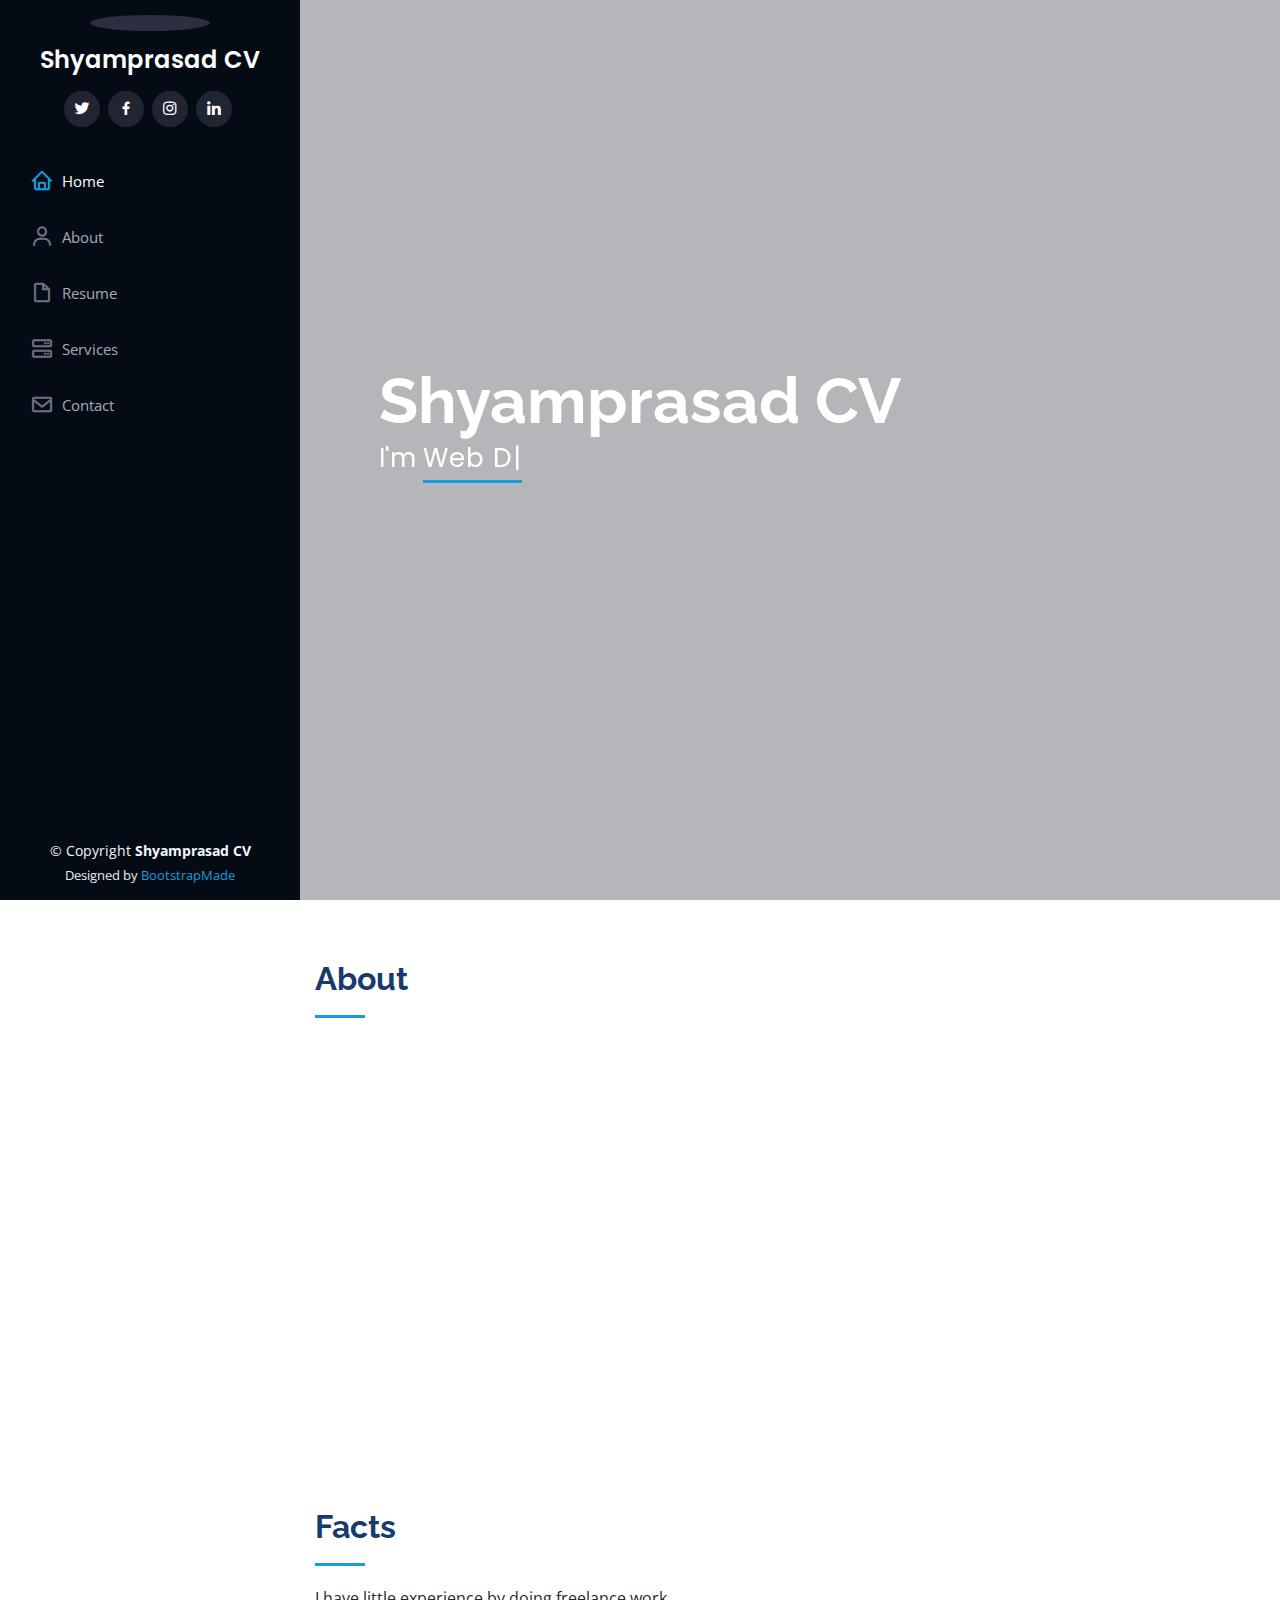
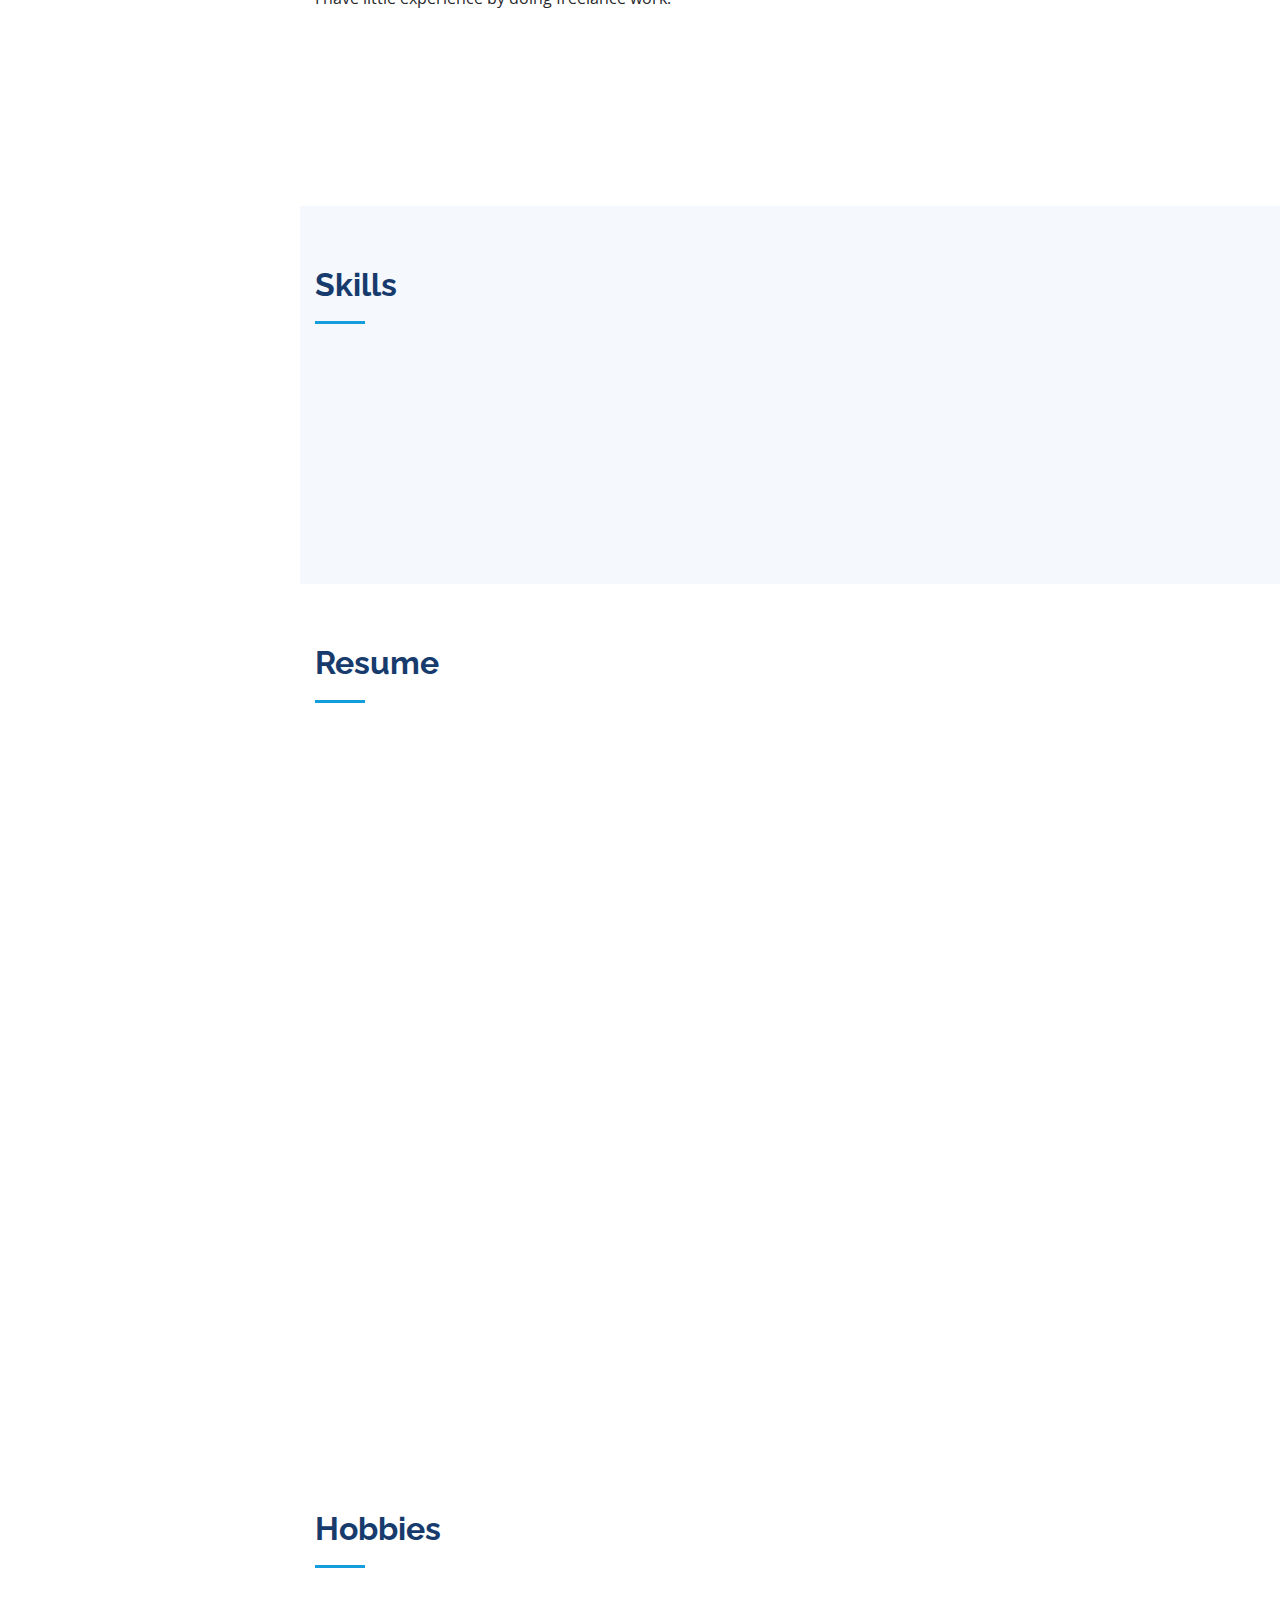
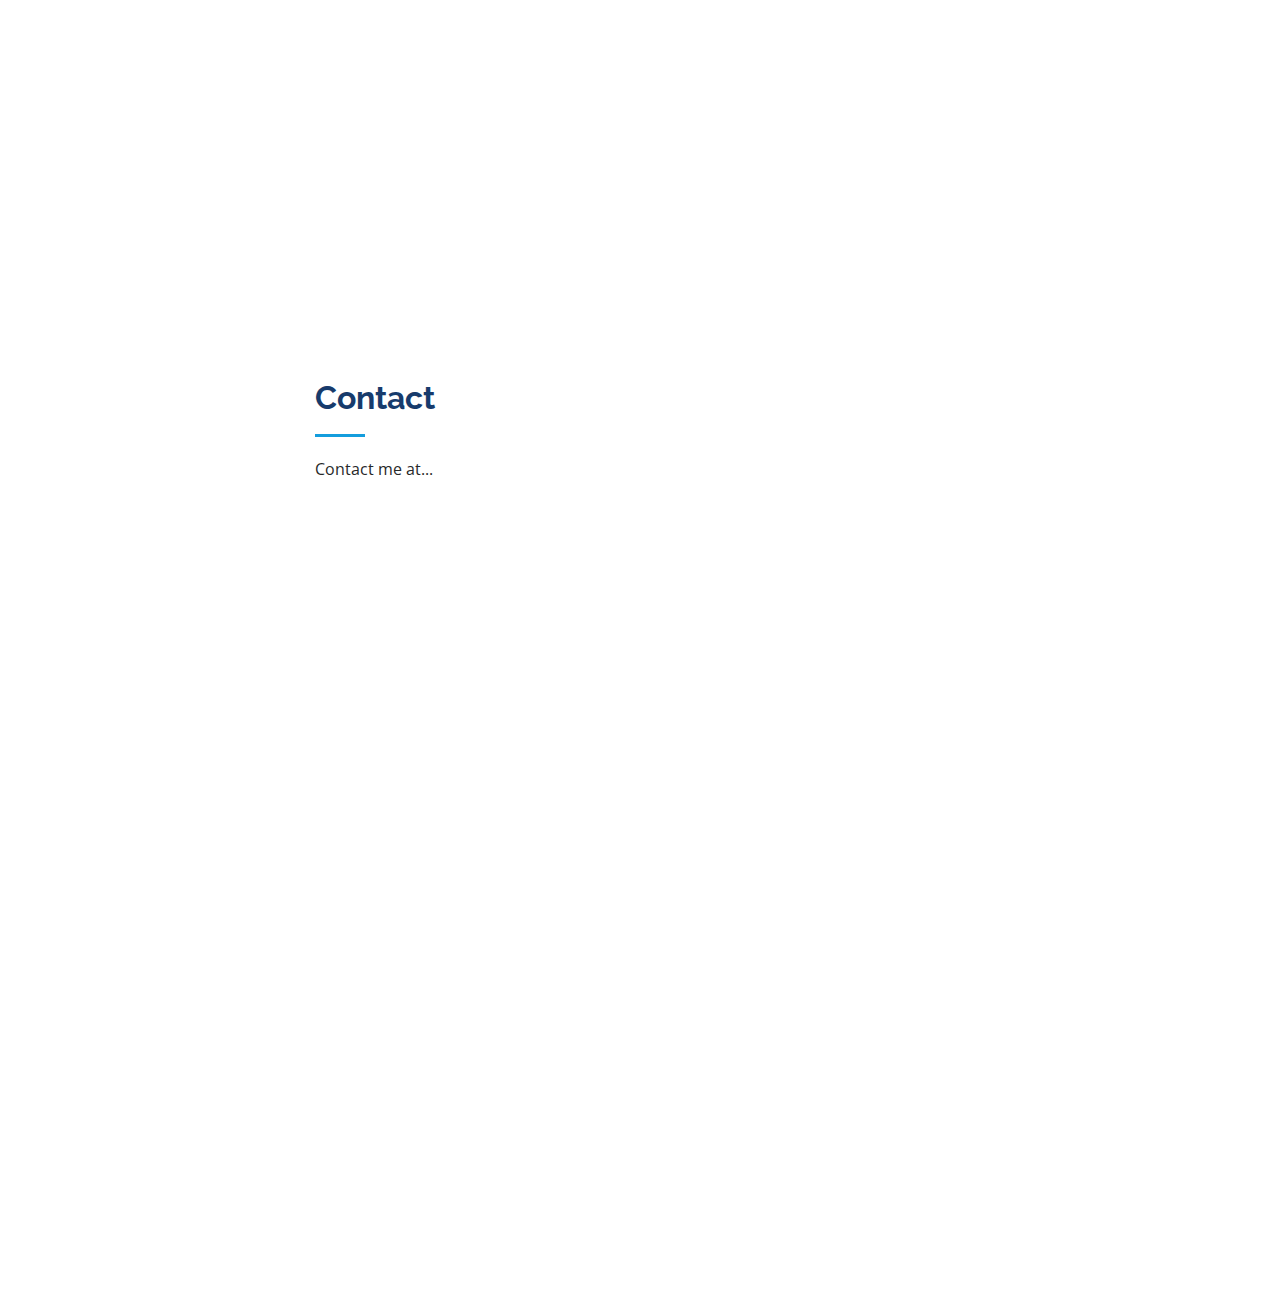
==== index.html @ 9f328ecf "change" ====
<!DOCTYPE html>
<html lang="en">

<head>
  <meta charset="utf-8">
  <meta content="width=device-width, initial-scale=1.0" name="viewport">

  <title>shyamprasad</title>
  <link rel = "icon" href = "assets/img/WUus269.jpeg" 
        type = "image/x-icon">
  <meta content="https://yt3.ggpht.com/ytc/AAUvwnjolRIFD5GKfHiyjWhXKFBeBj9c_-D1903YXukb=s900-c-k-c0x00ffffff-no-rj" name="description">
  <meta content="https://yt3.ggpht.com/ytc/AAUvwnjolRIFD5GKfHiyjWhXKFBeBj9c_-D1903YXukb=s900-c-k-c0x00ffffff-no-rj" name="keywords">

  <!-- Favicons -->
  <link href="" rel="icon">
  <link href="" rel="apple-touch-icon">

  <!-- Google Fonts -->
  <link href="https://fonts.googleapis.com/css?family=Open+Sans:300,300i,400,400i,600,600i,700,700i|Raleway:300,300i,400,400i,500,500i,600,600i,700,700i|Poppins:300,300i,400,400i,500,500i,600,600i,700,700i" rel="stylesheet">

  <!-- Vendor CSS Files -->
  <link href="assets/vendor/bootstrap/css/bootstrap.min.css" rel="stylesheet">
  <link href="assets/vendor/icofont/icofont.min.css" rel="stylesheet">
  <link href="assets/vendor/boxicons/css/boxicons.min.css" rel="stylesheet">
  <link href="assets/vendor/venobox/venobox.css" rel="stylesheet">
  <link href="assets/vendor/owl.carousel/assets/owl.carousel.min.css" rel="stylesheet">
  <link href="assets/vendor/aos/aos.css" rel="stylesheet">

  <!-- Template Main CSS File -->
  <link href="assets/css/style.css" rel="stylesheet">

  <!-- =======================================================
  * Template Name: iPortfolio - v1.5.1
  * Template URL: https://bootstrapmade.com/iportfolio-bootstrap-portfolio-websites-template/
  * Author: BootstrapMade.com
  * License: https://bootstrapmade.com/license/
  ======================================================== -->
</head>

<body>

  <!-- ======= Mobile nav toggle button ======= -->
  <button type="button" class="mobile-nav-toggle d-xl-none"><i class="icofont-navigation-menu"></i></button>

  <!-- ======= Header ======= -->
  <header id="header">
    <div class="d-flex flex-column">

      <div class="profile">
        <img src="https://scontent.fccj2-1.fna.fbcdn.net/v/t1.6435-1/c0.50.200.200a/p200x200/42405866_2142530452673222_8888610655033098240_n.jpg?_nc_cat=108&ccb=1-3&_nc_sid=7206a8&_nc_ohc=c6Or4FjzgvUAX_ihunJ&_nc_ht=scontent.fccj2-1.fna&tp=27&oh=97d91f4d151dd59ab350b3368fccb85a&oe=60CB1849" alt="" class="img-fluid rounded-circle">
        <h1 class="text-light"><a href="index.html">Shyamprasad CV</a></h1>
        <div class="social-links mt-3 text-center">
          <a href="https://twitter.com/Shyampr1616?s=09" class="twitter"><i class="bx bxl-twitter"></i></a>
          <a href="https://www.facebook.com/shyam.prasad.739326/" class="facebook"><i class="bx bxl-facebook"></i></a>
          <a href="https://www.instagram.com/shyam_prasad._/" class="instagram"><i class="bx bxl-instagram"></i></a>
         
          <a href="https://www.linkedin.com/in/shyamprasad-c-v-3b23521a1/" class="linkedin"><i class="bx bxl-linkedin"></i></a>
        </div>
      </div>

      <nav class="nav-menu">
        <ul>
          <li class="active"><a href="#hero"><i class="bx bx-home"></i> <span>Home</span></a></li>
          <li><a href="#about"><i class="bx bx-user"></i> <span>About</span></a></li>
          <li><a href="#resume"><i class="bx bx-file-blank"></i> <span>Resume</span></a></li>
          
          <li><a href="#services"><i class="bx bx-server"></i> Services</a></li>
          <li><a href="#contact"><i class="bx bx-envelope"></i> Contact</a></li>

        </ul>
      </nav><!-- .nav-menu -->
      <button type="button" class="mobile-nav-toggle d-xl-none"><i class="icofont-navigation-menu"></i></button>

    </div>
  </header><!-- End Header -->

  <!-- ======= Hero Section ======= -->
  <section id="hero" class="d-flex flex-column justify-content-center align-items-center">
    <div class="hero-container" data-aos="fade-in">
      <h1>Shyamprasad CV</h1>
      <p>I'm <span class="typed" data-typed-items="Web Designer,Web Developer, Freelancer"></span></p>
    </div>
  </section><!-- End Hero -->

  <main id="main">

    <!-- ======= About Section ======= -->
    <section id="about" class="about">
      <div class="container">

        <div class="section-title">
          <h2>About</h2>
          <p></p>
        </div>

        <div class="row">
          <div class="col-lg-4" data-aos="fade-right">
            <img src="https://scontent.fccj2-1.fna.fbcdn.net/v/t1.6435-1/c0.50.200.200a/p200x200/42405866_2142530452673222_8888610655033098240_n.jpg?_nc_cat=108&ccb=1-3&_nc_sid=7206a8&_nc_ohc=c6Or4FjzgvUAX_ihunJ&_nc_ht=scontent.fccj2-1.fna&tp=27&oh=97d91f4d151dd59ab350b3368fccb85a&oe=60CB1849" class="img-fluid" alt="">
          </div>
          <div class="col-lg-8 pt-4 pt-lg-0 content" data-aos="fade-left">
            <h3>Web Designer &amp; Web Developer.</h3>
            <p class="font-italic">
             
            </p>
            <div class="row">
              <div class="col-lg-6">
                <ul>
                  <li><i class="icofont-rounded-right"></i> <strong>Birthday:</strong> 24 March 2000</li>
                  <li><i class="icofont-rounded-right"></i> <strong>Website:</strong> www.example.com</li>
                  <li><i class="icofont-rounded-right"></i> <strong>Phone:</strong> +91 8078159348</li>
                  <li><i class="icofont-rounded-right"></i> <strong>City:</strong> Thrissur, Kerala, India</li>
                </ul>
              </div>
              <div class="col-lg-6">
                <ul>
                  <li><i class="icofont-rounded-right"></i> <strong>Age:</strong> 21</li>
                  <li><i class="icofont-rounded-right"></i> <strong>Degree:</strong> BSc.Computer Science</li>
                  <li><i class="icofont-rounded-right"></i> <strong>Email:</strong> shyamprasad2000.sp@gmail.com</li>
                  <li><i class="icofont-rounded-right"></i> <strong>Freelance:</strong> Available</li>
                </ul>
              </div>
            </div>
            <p>
              I am <span class="font-weight-bold">Shyamprasad CV </span><br>
              Studied BSc.Computer Science and doing and looking for Freelance works. I am basically a Web Developer and now looking forward to learning Machin learning and Flutter for Mobile App development.
            </p>
          </div>
        </div>

      </div>
    </section><!-- End About Section -->

    <!-- ======= Facts Section ======= -->
    <section id="facts" class="facts">
      <div class="container">

        <div class="section-title">
          <h2>Facts</h2>
          <p>I have little experience by doing freelance work.</p>
        </div>

        <div class="row no-gutters">

          <div class="col-lg-3 col-md-6 d-md-flex align-items-md-stretch" data-aos="fade-up">
            <div class="count-box">
              <i class="icofont-simple-smile"></i>
              <span data-toggle="counter-up">232</span>
              <p><strong>Happy Clients</strong> </p>
            </div>
          </div>

          <div class="col-lg-3 col-md-6 d-md-flex align-items-md-stretch" data-aos="fade-up" data-aos-delay="100">
            <div class="count-box">
              <i class="icofont-document-folder"></i>
              <span data-toggle="counter-up">521</span>
              <p><strong>Projects</strong></p>
            </div>
          </div>

          <div class="col-lg-3 col-md-6 d-md-flex align-items-md-stretch" data-aos="fade-up" data-aos-delay="200">
            <div class="count-box">
              <i class="icofont-live-support"></i>
              <span data-toggle="counter-up">1,463</span>
              <p><strong>Hours Of Support</strong> </p>
            </div>
          </div>

          <div class="col-lg-3 col-md-6 d-md-flex align-items-md-stretch" data-aos="fade-up" data-aos-delay="300">
            <div class="count-box">
              <i class="icofont-users-alt-5"></i>
              <span data-toggle="counter-up">15</span>
              <p><strong>Hard Workers</strong> </p>
            </div>
          </div>

        </div>

      </div>
    </section><!-- End Facts Section -->

    <!-- ======= Skills Section ======= -->
    <section id="skills" class="skills section-bg">
      <div class="container">

        <div class="section-title">
          <h2>Skills</h2>
          <p></p>
        </div>

        <div class="row skills-content">

          <div class="col-lg-6" data-aos="fade-up">

            <div class="progress">
              <span class="skill">HTML <i class="val">100%</i></span>
              <div class="progress-bar-wrap">
                <div class="progress-bar" role="progressbar" aria-valuenow="100" aria-valuemin="0" aria-valuemax="100"></div>
              </div>
            </div>

            <div class="progress">
              <span class="skill">CSS <i class="val">90%</i></span>
              <div class="progress-bar-wrap">
                <div class="progress-bar" role="progressbar" aria-valuenow="90" aria-valuemin="0" aria-valuemax="100"></div>
              </div>
            </div>

            <div class="progress">
              <span class="skill">JavaScript <i class="val">75%</i></span>
              <div class="progress-bar-wrap">
                <div class="progress-bar" role="progressbar" aria-valuenow="75" aria-valuemin="0" aria-valuemax="100"></div>
              </div>
            </div>

          </div>

          <div class="col-lg-6" data-aos="fade-up" data-aos-delay="100">

            <div class="progress">
              <span class="skill">PHP <i class="val">80%</i></span>
              <div class="progress-bar-wrap">
                <div class="progress-bar" role="progressbar" aria-valuenow="80" aria-valuemin="0" aria-valuemax="100"></div>
              </div>
            </div>

            <div class="progress">
              <span class="skill">PostgreSQl <i class="val">90%</i></span>
              <div class="progress-bar-wrap">
                <div class="progress-bar" role="progressbar" aria-valuenow="90" aria-valuemin="0" aria-valuemax="100"></div>
              </div>
            </div>

            <div class="progress">
              <span class="skill">C Programming <i class="val">55%</i></span>
              <div class="progress-bar-wrap">
                <div class="progress-bar" role="progressbar" aria-valuenow="55" aria-valuemin="0" aria-valuemax="100"></div>
              </div>
            </div>

          </div>

        </div>

      </div>
    </section><!-- End Skills Section -->

    <!-- ======= Resume Section ======= -->
    <section id="resume" class="resume">
      <div class="container">

        <div class="section-title">
          <h2>Resume</h2>
          <p></p>
        </div>

        <div class="row">
          <div class="col-lg-6" data-aos="fade-up">
            <h3 class="resume-title">Sumary</h3>
            <div class="resume-item pb-0">
              <h4>Shyamprasad CV</h4>
              <p><em>Studied BSc.Computer Science and doing and looking for Freelance works. I am basically a Web Developer and now looking forward to learning Machin learning and Flutter for Mobile App development.</em></p>
              <ul>
                <li>Chakkumchathuparambil house RS PO Wadakkanchery Mangalam,Thrissur,Kerala</li>
                <li>8078159348</li>
                <li>shyamprasad2000.sp@gmail.com</li>
              </ul>
            </div>

            <h3 class="resume-title">Education</h3>
            <div class="resume-item">
              <h4>Bachelor Of Science &amp; Computer Science</h4>
              <h5>2018 - 2021</h5>
              <p><em>College Of Applied Science , Chelakkara, Thrissur</em></p>
              <p></p>
            </div>
            <div class="resume-item">
              <h4>Higher Secondary School  </h4>
              <h5>2016 - 2018</h5>
              <p><em>Govt.Higher Secondary School Wadakkanchery,Thrissur</em></p>
              <p></p>
            </div>
          </div>
          <div class="col-lg-6" data-aos="fade-up" data-aos-delay="100">
            <h3 class="resume-title">Project</h3>
            <div class="resume-item">
              <h4></h4>
              <h5>Fitness club management System with Diet Recommendation</h5>
              <p><em> </em></p>
              <ul>
                <li>The project is a fitness club management system through which the act of joining a fitness club and monitoring the members of the club has become simpler and more efficient. It also has a diet recommendation system.</li>
                
              </ul>
            </div>
            
            </div>
          </div>
        </div>

      </div>
    </section><!-- End Resume Section -->

    <!-- ======= Portfolio Section ======= -->
    <!-- End Portfolio Section -->

    <!-- ======= Services Section ======= -->
    <section id="services" class="services">
      <div class="container">

        <div class="section-title">
          <h2>Hobbies</h2>
          <p></p>
        </div>

        <div class="row">
          <div class="col-lg-4 col-md-6 icon-box" data-aos="fade-up">
            <div class="icon"><i class="icofont-computer"></i></div>
            <h4 class="title"><a href="">Programming</a></h4>
            <p class="description">Love to program.Mainly Web Programming.</p>
          </div>
          <div class="col-lg-4 col-md-6 icon-box" data-aos="fade-up" data-aos-delay="100">
            <div class="icon"><svg xmlns="http://www.w3.org/2000/svg" width="16" height="16" fill="white"  class="bi bi-film" viewBox="0 0 16 16">
              <path d="M0 1a1 1 0 0 1 1-1h14a1 1 0 0 1 1 1v14a1 1 0 0 1-1 1H1a1 1 0 0 1-1-1V1zm4 0v6h8V1H4zm8 8H4v6h8V9zM1 1v2h2V1H1zm2 3H1v2h2V4zM1 7v2h2V7H1zm2 3H1v2h2v-2zm-2 3v2h2v-2H1zM15 1h-2v2h2V1zm-2 3v2h2V4h-2zm2 3h-2v2h2V7zm-2 3v2h2v-2h-2zm2 3h-2v2h2v-2z"/>
            </svg></div>
            <h4 class="title"><a href="">Movies</a></h4>
            <p class="description">Love watching Movies.</p>
          </div>
          <div class="col-lg-4 col-md-6 icon-box" data-aos="fade-up" data-aos-delay="200">
            <div class="icon"><svg xmlns="http://www.w3.org/2000/svg" width="16" height="16" fill="white" class="bi bi-trophy" viewBox="0 0 16 16">
              <path d="M2.5.5A.5.5 0 0 1 3 0h10a.5.5 0 0 1 .5.5c0 .538-.012 1.05-.034 1.536a3 3 0 1 1-1.133 5.89c-.79 1.865-1.878 2.777-2.833 3.011v2.173l1.425.356c.194.048.377.135.537.255L13.3 15.1a.5.5 0 0 1-.3.9H3a.5.5 0 0 1-.3-.9l1.838-1.379c.16-.12.343-.207.537-.255L6.5 13.11v-2.173c-.955-.234-2.043-1.146-2.833-3.012a3 3 0 1 1-1.132-5.89A33.076 33.076 0 0 1 2.5.5zm.099 2.54a2 2 0 0 0 .72 3.935c-.333-1.05-.588-2.346-.72-3.935zm10.083 3.935a2 2 0 0 0 .72-3.935c-.133 1.59-.388 2.885-.72 3.935zM3.504 1c.007.517.026 1.006.056 1.469.13 2.028.457 3.546.87 4.667C5.294 9.48 6.484 10 7 10a.5.5 0 0 1 .5.5v2.61a1 1 0 0 1-.757.97l-1.426.356a.5.5 0 0 0-.179.085L4.5 15h7l-.638-.479a.501.501 0 0 0-.18-.085l-1.425-.356a1 1 0 0 1-.757-.97V10.5A.5.5 0 0 1 9 10c.516 0 1.706-.52 2.57-2.864.413-1.12.74-2.64.87-4.667.03-.463.049-.952.056-1.469H3.504z"/>
            </svg></div>
            <h4 class="title"><a href="">Sports</a></h4>
            <p class="description">Wass part of the College Cricket Team and can assure that. I am a good team player.</p>
          </div>
          <div class="col-lg-4 col-md-6 icon-box" data-aos="fade-up" data-aos-delay="300">
            <div class="icon"><i class="icofont-image"></i></div>
            <h4 class="title"><a href="">Photography</a></h4>
            <p class="description">Love Photography and Arts</p>
          </div>
         
         
        </div>

      </div>
    </section><!-- End Services Section -->

    <!-- ======= Testimonials Section ======= -->
    <!-- End Testimonials Section -->

    <!-- ======= Contact Section ======= -->
    <section id="contact" class="contact">
      <div class="container">

        <div class="section-title">
          <h2>Contact</h2>
          <p>Contact me at...</p>
        </div>

        <div class="row" data-aos="fade-in">

          <div class="col-lg-5 d-flex align-items-stretch">
            <div class="info">
              <div class="address">
                <i class="icofont-google-map"></i>
                <h4>Location:</h4>
                <p>Chakkumchathuparambil House RS PO Wadakkanchery Mangalam Thrissur</p>
              </div>

              <div class="email">
                <i class="icofont-envelope"></i>
                <h4>Email:</h4>
                <p>shyamprasad2000.sp@gmail.com</p>
              </div>

              <div class="phone">
                <i class="icofont-phone"></i>
                <h4>Call:</h4>
                <p>+91 8078159348</p>
              </div>

              <iframe src="https://www.google.com/maps/place/10%C2%B038'47.8%22N+76%C2%B014'30.8%22E/@10.6466175,76.2397044,17z/data=!3m1!4b1!4m5!3m4!1s0x0:0x0!8m2!3d10.6466122!4d76.2418985?hl=en-US" frameborder="0" style="border:0; width: 100%; height: 290px;" allowfullscreen></iframe>
            </div>

          </div>

          <div class="col-lg-7 mt-5 mt-lg-0 d-flex align-items-stretch">
            <form action="https://script.google.com/macros/s/AKfycbyy3eOFjjbhrq5piwXoo4eA9X_C9RuOgd_ytxJY/exec" method="post" role="form" class="php-email-form">
              <div class="form-row">
                <div class="form-group col-md-6">
                  <label for="name">Your Name</label>
                  <input type="text" name="name" class="form-control" id="name" data-rule="minlen:4" data-msg="Please enter at least 4 chars" />
                  <div class="validate"></div>
                </div>
                <div class="form-group col-md-6">
                  <label for="name">Your Email</label>
                  <input type="email" class="form-control" name="email" id="email" data-rule="email" data-msg="Please enter a valid email" />
                  <div class="validate"></div>
                </div>
              </div>
              <div class="form-group">
                <label for="name">Subject</label>
                <input type="text" class="form-control" name="subject" id="subject" data-rule="minlen:4" data-msg="Please enter at least 8 chars of subject" />
                <div class="validate"></div>
              </div>
              <div class="form-group">
                <label for="name">Message</label>
                <textarea class="form-control" name="message" rows="10" data-rule="required" data-msg="Please write something for us"></textarea>
                <div class="validate"></div>
              </div>
              <div class="mb-3">
                <div class="loading">Loading</div>
                <div class="error-message"></div>
                <div class="sent-message">Your message has been sent. Thank you!</div>
              </div>
              <div class="text-center"><button type="submit">Send Message</button></div>
            </form>
          </div>

        </div>

      </div>
    </section><!-- End Contact Section -->

  </main><!-- End #main -->

  <!-- ======= Footer ======= -->
  <footer id="footer">
    <div class="container">
      <div class="copyright">
        &copy; Copyright <strong><span>Shyamprasad CV</span></strong>
      </div>
      <div class="credits">
        <!-- All the links in the footer should remain intact. -->
        <!-- You can delete the links only if you purchased the pro version. -->
        <!-- Licensing information: https://bootstrapmade.com/license/ -->
        <!-- Purchase the pro version with working PHP/AJAX contact form: https://bootstrapmade.com/iportfolio-bootstrap-portfolio-websites-template/ -->
        Designed by <a href="https://bootstrapmade.com/">BootstrapMade</a>
      </div>
    </div>
  </footer><!-- End  Footer -->

  <a href="#" class="back-to-top"><i class="icofont-simple-up"></i></a>

  <!-- Vendor JS Files -->
  <script src="assets/vendor/jquery/jquery.min.js"></script>
  <script src="assets/vendor/bootstrap/js/bootstrap.bundle.min.js"></script>
  <script src="assets/vendor/jquery.easing/jquery.easing.min.js"></script>
  <script src="assets/vendor/php-email-form/validate.js"></script>
  <script src="assets/vendor/waypoints/jquery.waypoints.min.js"></script>
  <script src="assets/vendor/counterup/counterup.min.js"></script>
  <script src="assets/vendor/isotope-layout/isotope.pkgd.min.js"></script>
  <script src="assets/vendor/venobox/venobox.min.js"></script>
  <script src="assets/vendor/owl.carousel/owl.carousel.min.js"></script>
  <script src="assets/vendor/typed.js/typed.min.js"></script>
  <script src="assets/vendor/aos/aos.js"></script>

  <!-- Template Main JS File -->
  <script src="assets/js/main.js"></script>

</body>

</html>
---- assets/vendor/venobox/venobox.css ----
/* ------ venobox.css --------*/
.vbox-overlay *, .vbox-overlay *:before, .vbox-overlay *:after{
    -webkit-backface-visibility: hidden;
    -webkit-box-sizing:border-box;
    -moz-box-sizing:border-box;
    box-sizing:border-box;
}
.vbox-overlay * { 
    -webkit-backface-visibility: visible;
    backface-visibility: visible;
}
.vbox-overlay{
    display: -webkit-flex;
    display: flex;
    -webkit-flex-direction: column;
    flex-direction: column;
    -webkit-justify-content: center;
    justify-content: center;
    -webkit-align-items: center;
    align-items: center;
    position: fixed;
    left: 0;
    top: 0;
    bottom: 0;
    right: 0;
    z-index: 999999;
}

/* ----- navigation ----- */
.vbox-title{
    width: 100%;
    height: 40px;
    float: left;
    text-align: center;
    line-height: 28px;
    font-size: 12px;
    padding: 6px 50px;
    overflow: hidden;
    position: fixed;
    display: none;
    left: 0;
    z-index: 89;
}
.vbox-close{
    cursor: pointer;
    position: fixed;
    top: -1px;
    right: 0;
    width: 50px;
    height: 40px;
    padding: 6px;
    display: block;
    background-position:10px center;
    overflow: hidden;
    font-size: 24px;
    line-height: 1;
    text-align: center;
    z-index: 99;
}
.vbox-left{
    cursor: pointer;
    position: fixed;
    left: 0;
    height: 40px;
    overflow: hidden;
    line-height: 28px;
    font-size: 12px;
    z-index: 99;
    display: flex;
    align-items:center;
}
.vbox-num{
    display: inline-block;
    margin: 6px 0 6px 15px;
}
/* ----- Social share ----- */
.vbox-share{
    line-height: 28px;
    font-size: 12px;
    overflow: hidden;
    position: fixed;
    left: 0;
    z-index: 98;
    display: flex;
    align-items:center;
    justify-content: center;
    width: 100%;
    text-align: center;
}
.vbox-share svg{
    max-height: 28px;
    width: 28px;
    z-index: 10;
    margin-left: 12px;
    margin-top: 6px;
    margin-bottom: 6px;
    vertical-align: middle;
}


/* ----- navigation ARROWS ----- */
.vbox-next, .vbox-prev{
    position: fixed;
    top: 50%;
    margin-top: -15px;
    overflow: hidden;
    cursor: pointer;
    display: block;
    width: 45px;
    height: 45px;
    z-index: 99;
}
.vbox-next span, .vbox-prev span{
    position: relative;
    width: 20px;
    height: 20px;
    border: 2px solid transparent;
    border-top-color: #B6B6B6;
    border-right-color: #B6B6B6;
    text-indent: -100px;
    position: absolute;
    top: 8px;
    display: block;
}
.vbox-prev{
    left: 15px;
}
.vbox-next{
    right: 15px;
}
.vbox-prev span{
    left: 10px;
    -ms-transform: rotate(-135deg);
    -webkit-transform: rotate(-135deg);
    transform: rotate(-135deg);
}
.vbox-next span{
    -ms-transform: rotate(45deg);
    -webkit-transform: rotate(45deg);
    transform: rotate(45deg);
    right: 10px;
}
/* ------- inline window ------ */
.vbox-inline{
    width: 420px;
    height: 315px;
    height: 70vh;
    padding: 10px;
    background: #fff;
    margin: 0 auto;
    overflow: auto;
    text-align: left;
}
/* ------- Video & iFrames window ------ */
.venoframe{
    max-width: 100%;
    width: 100%;
    border: none;
    width: 100%;
    height: 260px;
    height: 70vh;
}
.venoframe.vbvid{
    height: 260px;
}
@media (min-width: 768px) {
    .venoframe, .vbox-inline{
        width: 90%;
        height: 360px;
        height: 70vh;
    }
    .venoframe.vbvid{
        width: 640px;
        height: 360px;
    }
}
@media (min-width: 992px) {
    .venoframe, .vbox-inline{
        max-width: 1200px;
        width: 80%;
        height: 540px;
        height: 70vh;
    }
    .venoframe.vbvid{
        width: 960px;
        height: 540px;
    }
}
/* 
Please do NOT edit this part! 
or at least read this note: http://i.imgur.com/7C0ws9e.gif
*/
.vbox-open{
    overflow: hidden;
}
.vbox-container{
    position: absolute;
    left: 0;
    right: 0;
    top: 0;
    bottom: 0;
    overflow-x: hidden;
    overflow-y: scroll;
    overflow-scrolling: touch;
    -webkit-overflow-scrolling: touch;
    z-index: 20;
    max-height: 100%;

}

.vbox-content{
    text-align: center;
    float: left;
    width: 100%;
    position: relative;
    overflow: hidden;
    padding: 20px 4%;
}
.vbox-container img{
    max-width: 100%;
    height: auto;
}
.vbox-figlio{
    box-shadow: 0 0 12px rgba(0,0,0,0.19), 0 6px 6px rgba(0,0,0,0.23);
    max-width: 100%;
    text-align: initial;
}
img.vbox-figlio{
    -webkit-user-select: none;
-khtml-user-select: none;
-moz-user-select: none;
-o-user-select: none;
user-select: none;
}
.vbox-content.swipe-left{
    margin-left: -200px !important;
}
.vbox-content.swipe-right{
    margin-left: 200px !important;
}
.vbox-animated{
    webkit-transition: margin 300ms ease-out;
    transition: margin 300ms ease-out;
}

/* ---------- preloader ----------
 * SPINKIT 
 * http://tobiasahlin.com/spinkit/
-------------------------------- */
.sk-double-bounce,.sk-rotating-plane{width:40px;height:40px;margin:40px auto}.sk-rotating-plane{background-color:#333;-webkit-animation:sk-rotatePlane 1.2s infinite ease-in-out;animation:sk-rotatePlane 1.2s infinite ease-in-out}@-webkit-keyframes sk-rotatePlane{0%{-webkit-transform:perspective(120px) rotateX(0) rotateY(0);transform:perspective(120px) rotateX(0) rotateY(0)}50%{-webkit-transform:perspective(120px) rotateX(-180.1deg) rotateY(0);transform:perspective(120px) rotateX(-180.1deg) rotateY(0)}100%{-webkit-transform:perspective(120px) rotateX(-180deg) rotateY(-179.9deg);transform:perspective(120px) rotateX(-180deg) rotateY(-179.9deg)}}@keyframes sk-rotatePlane{0%{-webkit-transform:perspective(120px) rotateX(0) rotateY(0);transform:perspective(120px) rotateX(0) rotateY(0)}50%{-webkit-transform:perspective(120px) rotateX(-180.1deg) rotateY(0);transform:perspective(120px) rotateX(-180.1deg) rotateY(0)}100%{-webkit-transform:perspective(120px) rotateX(-180deg) rotateY(-179.9deg);transform:perspective(120px) rotateX(-180deg) rotateY(-179.9deg)}}.sk-double-bounce{position:relative}.sk-double-bounce .sk-child{width:100%;height:100%;border-radius:50%;background-color:#333;opacity:.6;position:absolute;top:0;left:0;-webkit-animation:sk-doubleBounce 2s infinite ease-in-out;animation:sk-doubleBounce 2s infinite ease-in-out}.sk-chasing-dots .sk-child,.sk-spinner-pulse,.sk-three-bounce .sk-child{background-color:#333;border-radius:100%}.sk-double-bounce .sk-double-bounce2{-webkit-animation-delay:-1s;animation-delay:-1s}@-webkit-keyframes sk-doubleBounce{0%,100%{-webkit-transform:scale(0);transform:scale(0)}50%{-webkit-transform:scale(1);transform:scale(1)}}@keyframes sk-doubleBounce{0%,100%{-webkit-transform:scale(0);transform:scale(0)}50%{-webkit-transform:scale(1);transform:scale(1)}}.sk-wave{margin:40px auto;width:50px;height:40px;text-align:center;font-size:10px}.sk-wave .sk-rect{background-color:#333;height:100%;width:6px;display:inline-block;-webkit-animation:sk-waveStretchDelay 1.2s infinite ease-in-out;animation:sk-waveStretchDelay 1.2s infinite ease-in-out}.sk-wave .sk-rect1{-webkit-animation-delay:-1.2s;animation-delay:-1.2s}.sk-wave .sk-rect2{-webkit-animation-delay:-1.1s;animation-delay:-1.1s}.sk-wave .sk-rect3{-webkit-animation-delay:-1s;animation-delay:-1s}.sk-wave .sk-rect4{-webkit-animation-delay:-.9s;animation-delay:-.9s}.sk-wave .sk-rect5{-webkit-animation-delay:-.8s;animation-delay:-.8s}@-webkit-keyframes sk-waveStretchDelay{0%,100%,40%{-webkit-transform:scaleY(.4);transform:scaleY(.4)}20%{-webkit-transform:scaleY(1);transform:scaleY(1)}}@keyframes sk-waveStretchDelay{0%,100%,40%{-webkit-transform:scaleY(.4);transform:scaleY(.4)}20%{-webkit-transform:scaleY(1);transform:scaleY(1)}}.sk-wandering-cubes{margin:40px auto;width:40px;height:40px;position:relative}.sk-wandering-cubes .sk-cube{background-color:#333;width:10px;height:10px;position:absolute;top:0;left:0;-webkit-animation:sk-wanderingCube 1.8s ease-in-out -1.8s infinite both;animation:sk-wanderingCube 1.8s ease-in-out -1.8s infinite both}.sk-chasing-dots,.sk-spinner-pulse{width:40px;height:40px;margin:40px auto}.sk-wandering-cubes .sk-cube2{-webkit-animation-delay:-.9s;animation-delay:-.9s}@-webkit-keyframes sk-wanderingCube{0%{-webkit-transform:rotate(0);transform:rotate(0)}25%{-webkit-transform:translateX(30px) rotate(-90deg) scale(.5);transform:translateX(30px) rotate(-90deg) scale(.5)}50%{-webkit-transform:translateX(30px) translateY(30px) rotate(-179deg);transform:translateX(30px) translateY(30px) rotate(-179deg)}50.1%{-webkit-transform:translateX(30px) translateY(30px) rotate(-180deg);transform:translateX(30px) translateY(30px) rotate(-180deg)}75%{-webkit-transform:translateX(0) translateY(30px) rotate(-270deg) scale(.5);transform:translateX(0) translateY(30px) rotate(-270deg) scale(.5)}100%{-webkit-transform:rotate(-360deg);transform:rotate(-360deg)}}@keyframes sk-wanderingCube{0%{-webkit-transform:rotate(0);transform:rotate(0)}25%{-webkit-transform:translateX(30px) rotate(-90deg) scale(.5);transform:translateX(30px) rotate(-90deg) scale(.5)}50%{-webkit-transform:translateX(30px) translateY(30px) rotate(-179deg);transform:translateX(30px) translateY(30px) rotate(-179deg)}50.1%{-webkit-transform:translateX(30px) translateY(30px) rotate(-180deg);transform:translateX(30px) translateY(30px) rotate(-180deg)}75%{-webkit-transform:translateX(0) translateY(30px) rotate(-270deg) scale(.5);transform:translateX(0) translateY(30px) rotate(-270deg) scale(.5)}100%{-webkit-transform:rotate(-360deg);transform:rotate(-360deg)}}.sk-spinner-pulse{-webkit-animation:sk-pulseScaleOut 1s infinite ease-in-out;animation:sk-pulseScaleOut 1s infinite ease-in-out}@-webkit-keyframes sk-pulseScaleOut{0%{-webkit-transform:scale(0);transform:scale(0)}100%{-webkit-transform:scale(1);transform:scale(1);opacity:0}}@keyframes sk-pulseScaleOut{0%{-webkit-transform:scale(0);transform:scale(0)}100%{-webkit-transform:scale(1);transform:scale(1);opacity:0}}.sk-chasing-dots{position:relative;text-align:center;-webkit-animation:sk-chasingDotsRotate 2s infinite linear;animation:sk-chasingDotsRotate 2s infinite linear}.sk-chasing-dots .sk-child{width:60%;height:60%;display:inline-block;position:absolute;top:0;-webkit-animation:sk-chasingDotsBounce 2s infinite ease-in-out;animation:sk-chasingDotsBounce 2s infinite ease-in-out}.sk-chasing-dots .sk-dot2{top:auto;bottom:0;-webkit-animation-delay:-1s;animation-delay:-1s}@-webkit-keyframes sk-chasingDotsRotate{100%{-webkit-transform:rotate(360deg);transform:rotate(360deg)}}@keyframes sk-chasingDotsRotate{100%{-webkit-transform:rotate(360deg);transform:rotate(360deg)}}@-webkit-keyframes sk-chasingDotsBounce{0%,100%{-webkit-transform:scale(0);transform:scale(0)}50%{-webkit-transform:scale(1);transform:scale(1)}}@keyframes sk-chasingDotsBounce{0%,100%{-webkit-transform:scale(0);transform:scale(0)}50%{-webkit-transform:scale(1);transform:scale(1)}}.sk-three-bounce{margin:40px auto;width:80px;text-align:center}.sk-three-bounce .sk-child{width:20px;height:20px;display:inline-block;-webkit-animation:sk-three-bounce 1.4s ease-in-out 0s infinite both;animation:sk-three-bounce 1.4s ease-in-out 0s infinite both}.sk-circle .sk-child:before,.sk-fading-circle .sk-circle:before{display:block;border-radius:100%;content:'';background-color:#333}.sk-three-bounce .sk-bounce1{-webkit-animation-delay:-.32s;animation-delay:-.32s}.sk-three-bounce .sk-bounce2{-webkit-animation-delay:-.16s;animation-delay:-.16s}@-webkit-keyframes sk-three-bounce{0%,100%,80%{-webkit-transform:scale(0);transform:scale(0)}40%{-webkit-transform:scale(1);transform:scale(1)}}@keyframes sk-three-bounce{0%,100%,80%{-webkit-transform:scale(0);transform:scale(0)}40%{-webkit-transform:scale(1);transform:scale(1)}}.sk-circle{margin:40px auto;width:40px;height:40px;position:relative}.sk-circle .sk-child{width:100%;height:100%;position:absolute;left:0;top:0}.sk-circle .sk-child:before{margin:0 auto;width:15%;height:15%;-webkit-animation:sk-circleBounceDelay 1.2s infinite ease-in-out both;animation:sk-circleBounceDelay 1.2s infinite ease-in-out both}.sk-circle .sk-circle2{-webkit-transform:rotate(30deg);-ms-transform:rotate(30deg);transform:rotate(30deg)}.sk-circle .sk-circle3{-webkit-transform:rotate(60deg);-ms-transform:rotate(60deg);transform:rotate(60deg)}.sk-circle .sk-circle4{-webkit-transform:rotate(90deg);-ms-transform:rotate(90deg);transform:rotate(90deg)}.sk-circle .sk-circle5{-webkit-transform:rotate(120deg);-ms-transform:rotate(120deg);transform:rotate(120deg)}.sk-circle .sk-circle6{-webkit-transform:rotate(150deg);-ms-transform:rotate(150deg);transform:rotate(150deg)}.sk-circle .sk-circle7{-webkit-transform:rotate(180deg);-ms-transform:rotate(180deg);transform:rotate(180deg)}.sk-circle .sk-circle8{-webkit-transform:rotate(210deg);-ms-transform:rotate(210deg);transform:rotate(210deg)}.sk-circle .sk-circle9{-webkit-transform:rotate(240deg);-ms-transform:rotate(240deg);transform:rotate(240deg)}.sk-circle .sk-circle10{-webkit-transform:rotate(270deg);-ms-transform:rotate(270deg);transform:rotate(270deg)}.sk-circle .sk-circle11{-webkit-transform:rotate(300deg);-ms-transform:rotate(300deg);transform:rotate(300deg)}.sk-circle .sk-circle12{-webkit-transform:rotate(330deg);-ms-transform:rotate(330deg);transform:rotate(330deg)}.sk-circle .sk-circle2:before{-webkit-animation-delay:-1.1s;animation-delay:-1.1s}.sk-circle .sk-circle3:before{-webkit-animation-delay:-1s;animation-delay:-1s}.sk-circle .sk-circle4:before{-webkit-animation-delay:-.9s;animation-delay:-.9s}.sk-circle .sk-circle5:before{-webkit-animation-delay:-.8s;animation-delay:-.8s}.sk-circle .sk-circle6:before{-webkit-animation-delay:-.7s;animation-delay:-.7s}.sk-circle .sk-circle7:before{-webkit-animation-delay:-.6s;animation-delay:-.6s}.sk-circle .sk-circle8:before{-webkit-animation-delay:-.5s;animation-delay:-.5s}.sk-circle .sk-circle9:before{-webkit-animation-delay:-.4s;animation-delay:-.4s}.sk-circle .sk-circle10:before{-webkit-animation-delay:-.3s;animation-delay:-.3s}.sk-circle .sk-circle11:before{-webkit-animation-delay:-.2s;animation-delay:-.2s}.sk-circle .sk-circle12:before{-webkit-animation-delay:-.1s;animation-delay:-.1s}@-webkit-keyframes sk-circleBounceDelay{0%,100%,80%{-webkit-transform:scale(0);transform:scale(0)}40%{-webkit-transform:scale(1);transform:scale(1)}}@keyframes sk-circleBounceDelay{0%,100%,80%{-webkit-transform:scale(0);transform:scale(0)}40%{-webkit-transform:scale(1);transform:scale(1)}}.sk-cube-grid{width:40px;height:40px;margin:40px auto}.sk-cube-grid .sk-cube{width:33.33%;height:33.33%;background-color:#333;float:left;-webkit-animation:sk-cubeGridScaleDelay 1.3s infinite ease-in-out;animation:sk-cubeGridScaleDelay 1.3s infinite ease-in-out}.sk-cube-grid .sk-cube1{-webkit-animation-delay:.2s;animation-delay:.2s}.sk-cube-grid .sk-cube2{-webkit-animation-delay:.3s;animation-delay:.3s}.sk-cube-grid .sk-cube3{-webkit-animation-delay:.4s;animation-delay:.4s}.sk-cube-grid .sk-cube4{-webkit-animation-delay:.1s;animation-delay:.1s}.sk-cube-grid .sk-cube5{-webkit-animation-delay:.2s;animation-delay:.2s}.sk-cube-grid .sk-cube6{-webkit-animation-delay:.3s;animation-delay:.3s}.sk-cube-grid .sk-cube7{-webkit-animation-delay:0ms;animation-delay:0ms}.sk-cube-grid .sk-cube8{-webkit-animation-delay:.1s;animation-delay:.1s}.sk-cube-grid .sk-cube9{-webkit-animation-delay:.2s;animation-delay:.2s}@-webkit-keyframes sk-cubeGridScaleDelay{0%,100%,70%{-webkit-transform:scale3D(1,1,1);transform:scale3D(1,1,1)}35%{-webkit-transform:scale3D(0,0,1);transform:scale3D(0,0,1)}}@keyframes sk-cubeGridScaleDelay{0%,100%,70%{-webkit-transform:scale3D(1,1,1);transform:scale3D(1,1,1)}35%{-webkit-transform:scale3D(0,0,1);transform:scale3D(0,0,1)}}.sk-fading-circle{margin:40px auto;width:40px;height:40px;position:relative}.sk-fading-circle .sk-circle{width:100%;height:100%;position:absolute;left:0;top:0}.sk-fading-circle .sk-circle:before{margin:0 auto;width:15%;height:15%;-webkit-animation:sk-circleFadeDelay 1.2s infinite ease-in-out both;animation:sk-circleFadeDelay 1.2s infinite ease-in-out both}.sk-fading-circle .sk-circle2{-webkit-transform:rotate(30deg);-ms-transform:rotate(30deg);transform:rotate(30deg)}.sk-fading-circle .sk-circle3{-webkit-transform:rotate(60deg);-ms-transform:rotate(60deg);transform:rotate(60deg)}.sk-fading-circle .sk-circle4{-webkit-transform:rotate(90deg);-ms-transform:rotate(90deg);transform:rotate(90deg)}.sk-fading-circle .sk-circle5{-webkit-transform:rotate(120deg);-ms-transform:rotate(120deg);transform:rotate(120deg)}.sk-fading-circle .sk-circle6{-webkit-transform:rotate(150deg);-ms-transform:rotate(150deg);transform:rotate(150deg)}.sk-fading-circle .sk-circle7{-webkit-transform:rotate(180deg);-ms-transform:rotate(180deg);transform:rotate(180deg)}.sk-fading-circle .sk-circle8{-webkit-transform:rotate(210deg);-ms-transform:rotate(210deg);transform:rotate(210deg)}.sk-fading-circle .sk-circle9{-webkit-transform:rotate(240deg);-ms-transform:rotate(240deg);transform:rotate(240deg)}.sk-fading-circle .sk-circle10{-webkit-transform:rotate(270deg);-ms-transform:rotate(270deg);transform:rotate(270deg)}.sk-fading-circle .sk-circle11{-webkit-transform:rotate(300deg);-ms-transform:rotate(300deg);transform:rotate(300deg)}.sk-fading-circle .sk-circle12{-webkit-transform:rotate(330deg);-ms-transform:rotate(330deg);transform:rotate(330deg)}.sk-fading-circle .sk-circle2:before{-webkit-animation-delay:-1.1s;animation-delay:-1.1s}.sk-fading-circle .sk-circle3:before{-webkit-animation-delay:-1s;animation-delay:-1s}.sk-fading-circle .sk-circle4:before{-webkit-animation-delay:-.9s;animation-delay:-.9s}.sk-fading-circle .sk-circle5:before{-webkit-animation-delay:-.8s;animation-delay:-.8s}.sk-fading-circle .sk-circle6:before{-webkit-animation-delay:-.7s;animation-delay:-.7s}.sk-fading-circle .sk-circle7:before{-webkit-animation-delay:-.6s;animation-delay:-.6s}.sk-fading-circle .sk-circle8:before{-webkit-animation-delay:-.5s;animation-delay:-.5s}.sk-fading-circle .sk-circle9:before{-webkit-animation-delay:-.4s;animation-delay:-.4s}.sk-fading-circle .sk-circle10:before{-webkit-animation-delay:-.3s;animation-delay:-.3s}.sk-fading-circle .sk-circle11:before{-webkit-animation-delay:-.2s;animation-delay:-.2s}.sk-fading-circle .sk-circle12:before{-webkit-animation-delay:-.1s;animation-delay:-.1s}@-webkit-keyframes sk-circleFadeDelay{0%,100%,39%{opacity:0}40%{opacity:1}}@keyframes sk-circleFadeDelay{0%,100%,39%{opacity:0}40%{opacity:1}}.sk-folding-cube{margin:40px auto;width:40px;height:40px;position:relative;-webkit-transform:rotateZ(45deg);transform:rotateZ(45deg)}.sk-folding-cube .sk-cube{float:left;width:50%;height:50%;position:relative;-webkit-transform:scale(1.1);-ms-transform:scale(1.1);transform:scale(1.1)}.sk-folding-cube .sk-cube:before{content:'';position:absolute;top:0;left:0;width:100%;height:100%;background-color:#333;-webkit-animation:sk-foldCubeAngle 2.4s infinite linear both;animation:sk-foldCubeAngle 2.4s infinite linear both;-webkit-transform-origin:100% 100%;-ms-transform-origin:100% 100%;transform-origin:100% 100%}.sk-folding-cube .sk-cube2{-webkit-transform:scale(1.1) rotateZ(90deg);transform:scale(1.1) rotateZ(90deg)}.sk-folding-cube .sk-cube3{-webkit-transform:scale(1.1) rotateZ(180deg);transform:scale(1.1) rotateZ(180deg)}.sk-folding-cube .sk-cube4{-webkit-transform:scale(1.1) rotateZ(270deg);transform:scale(1.1) rotateZ(270deg)}.sk-folding-cube .sk-cube2:before{-webkit-animation-delay:.3s;animation-delay:.3s}.sk-folding-cube .sk-cube3:before{-webkit-animation-delay:.6s;animation-delay:.6s}.sk-folding-cube .sk-cube4:before{-webkit-animation-delay:.9s;animation-delay:.9s}@-webkit-keyframes sk-foldCubeAngle{0%,10%{-webkit-transform:perspective(140px) rotateX(-180deg);transform:perspective(140px) rotateX(-180deg);opacity:0}25%,75%{-webkit-transform:perspective(140px) rotateX(0);transform:perspective(140px) rotateX(0);opacity:1}100%,90%{-webkit-transform:perspective(140px) rotateY(180deg);transform:perspective(140px) rotateY(180deg);opacity:0}}@keyframes sk-foldCubeAngle{0%,10%{-webkit-transform:perspective(140px) rotateX(-180deg);transform:perspective(140px) rotateX(-180deg);opacity:0}25%,75%{-webkit-transform:perspective(140px) rotateX(0);transform:perspective(140px) rotateX(0);opacity:1}100%,90%{-webkit-transform:perspective(140px) rotateY(180deg);transform:perspective(140px) rotateY(180deg);opacity:0}}
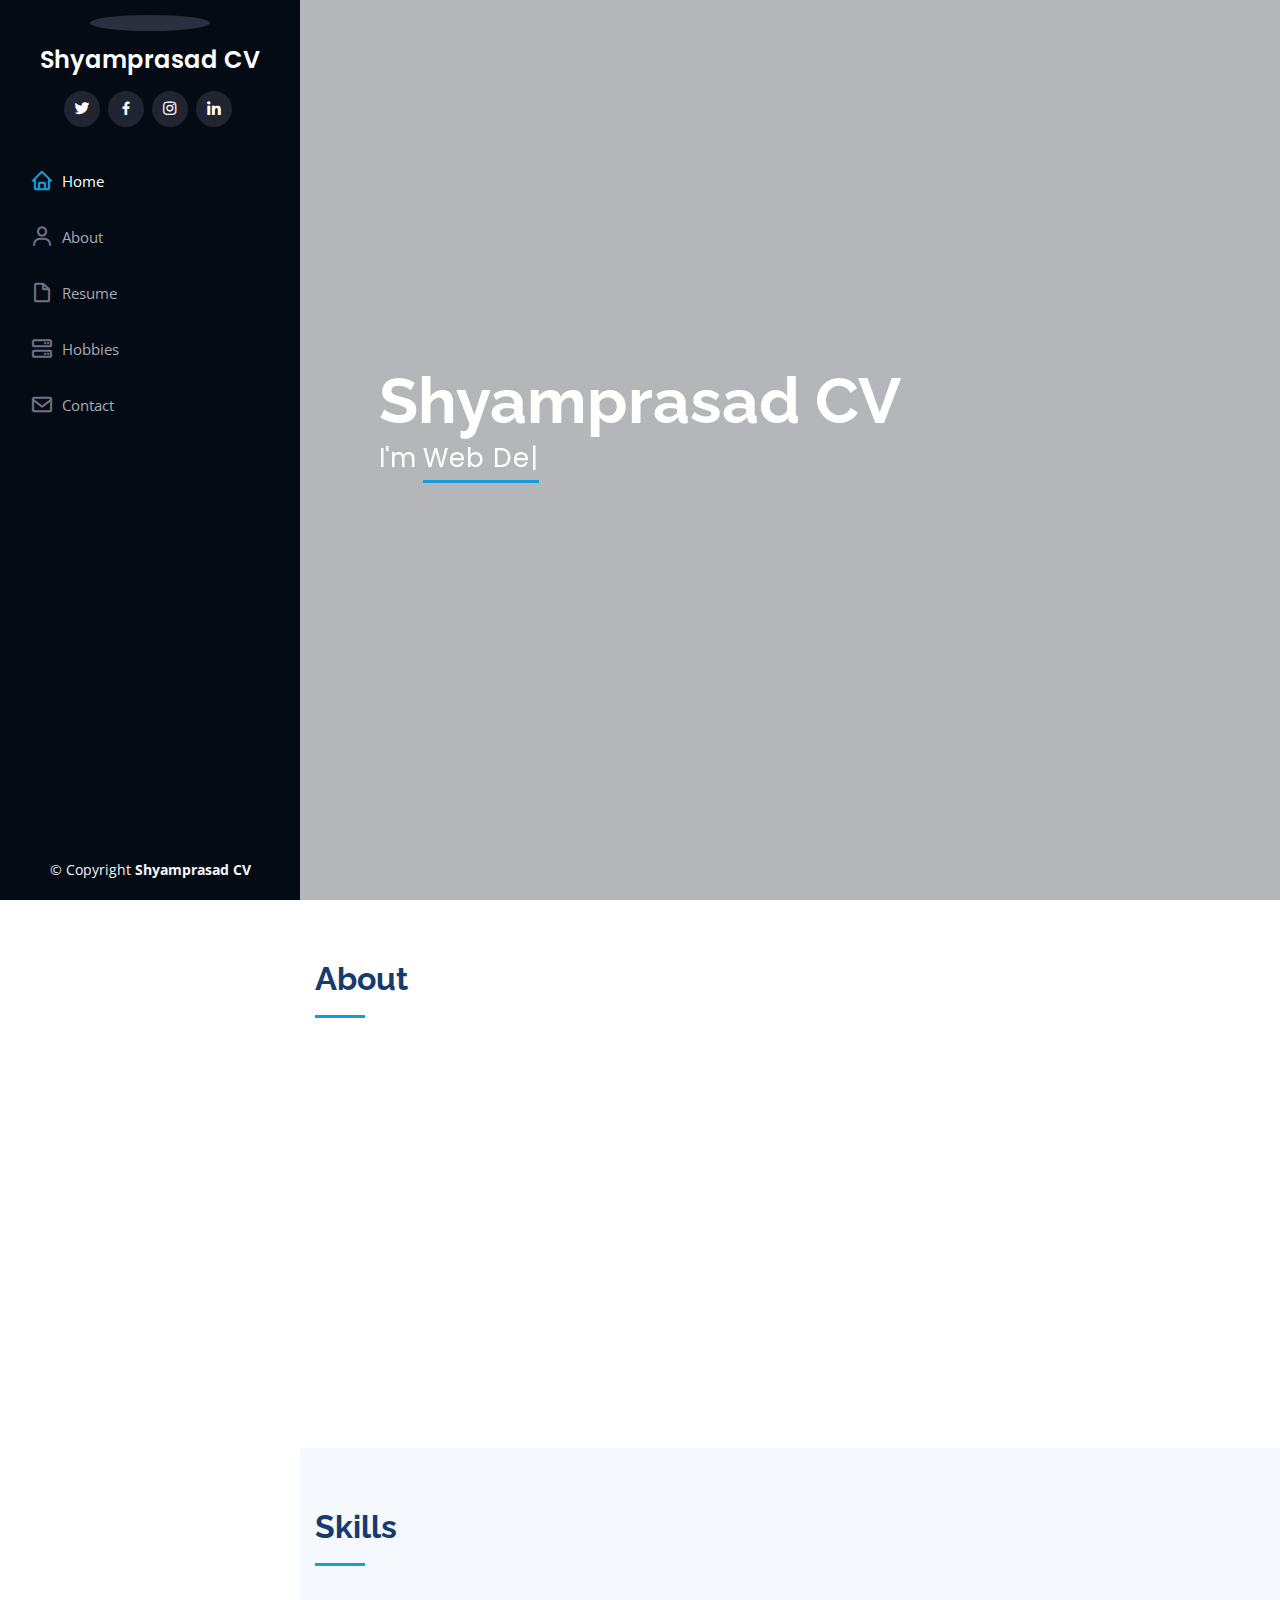
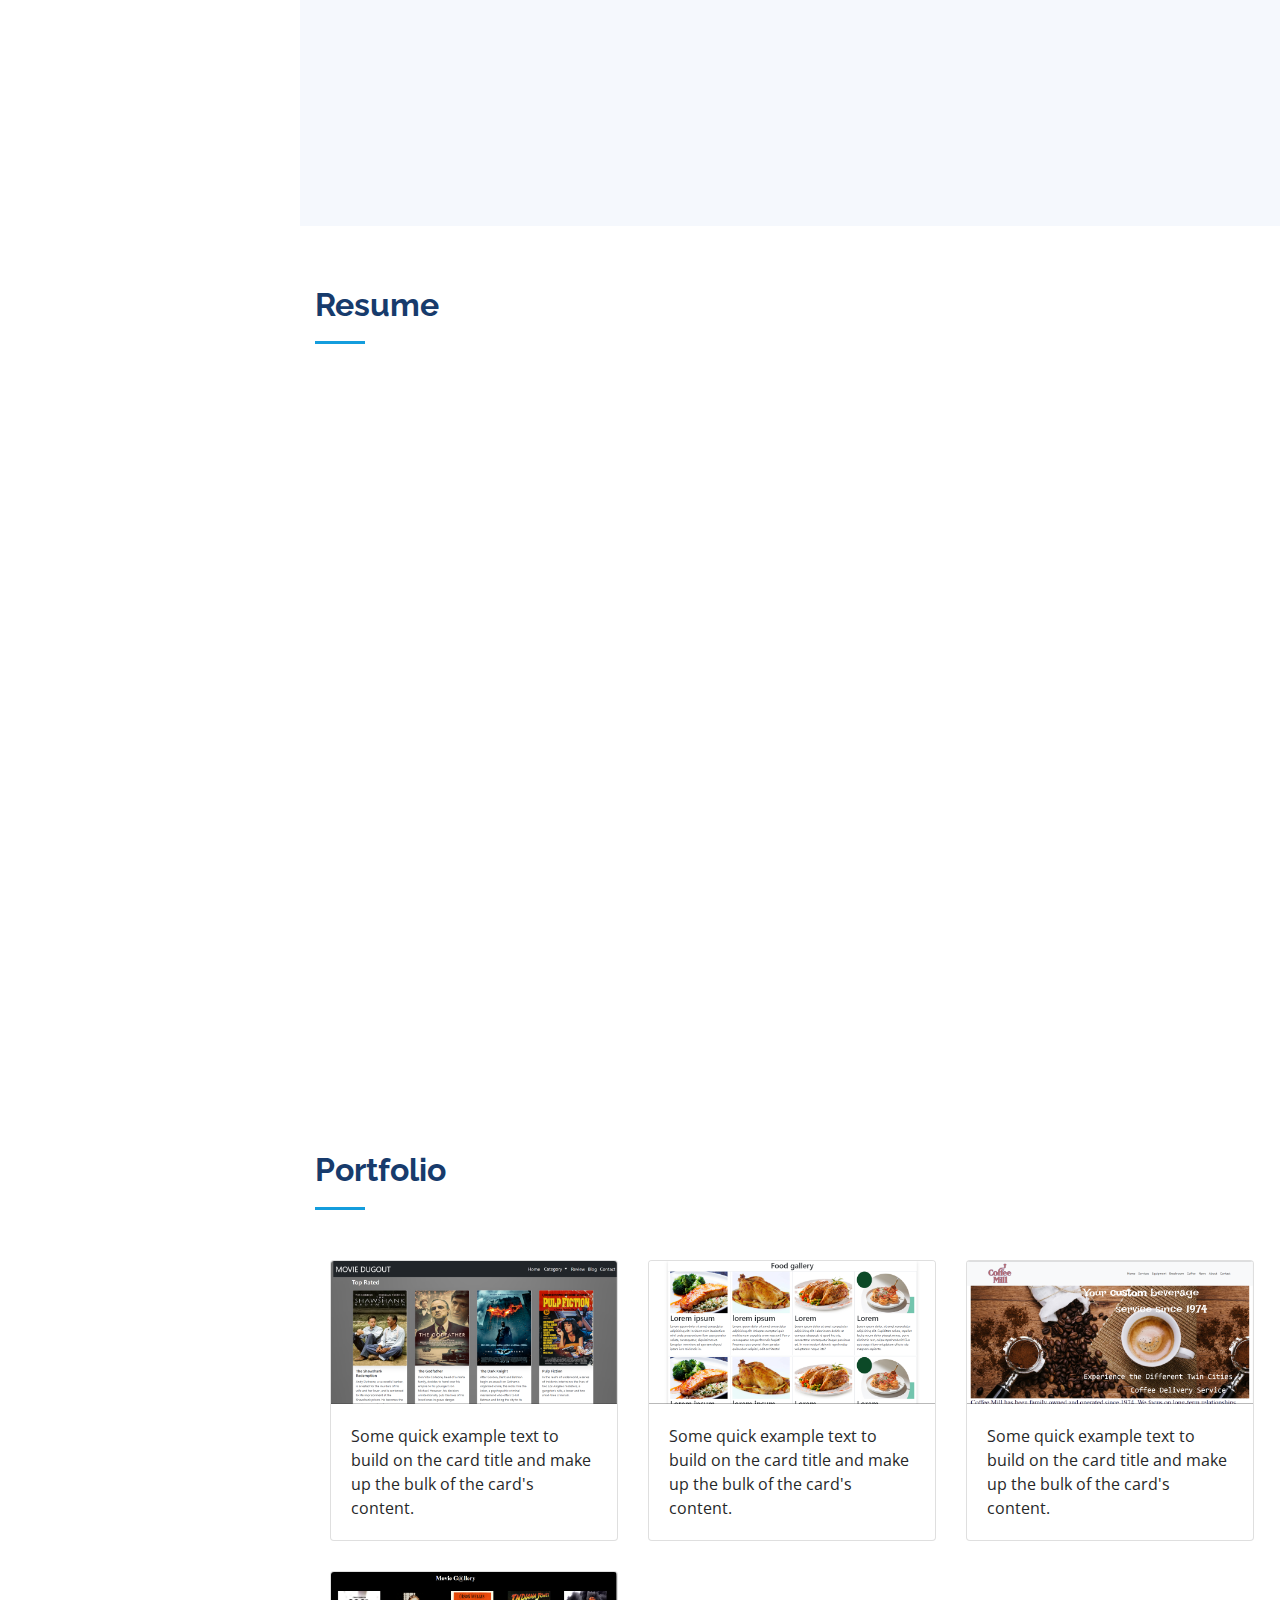
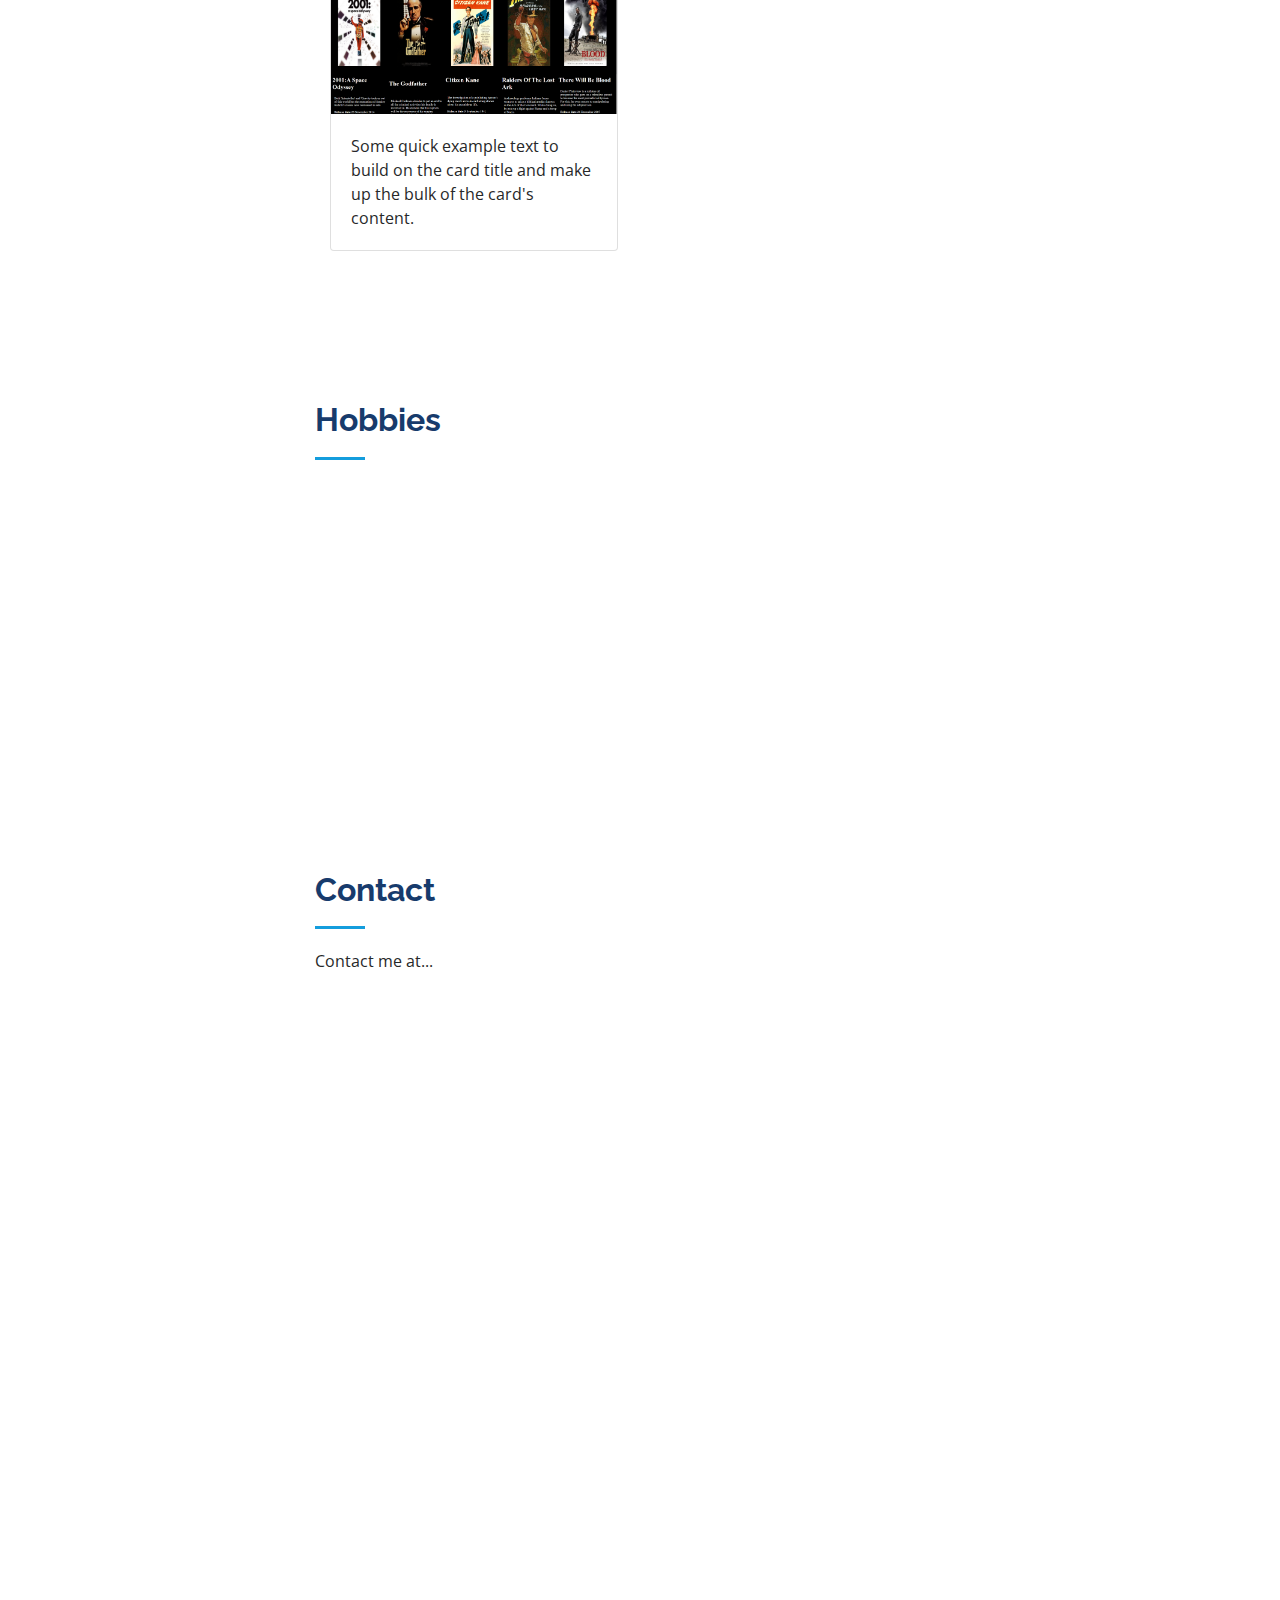
==== commit 8f39b24e: "update" ====
--- a/index.html
+++ b/index.html
@@ -47,7 +47,7 @@
     <div class="d-flex flex-column">
 
       <div class="profile">
-        <img src="https://scontent.fccj2-1.fna.fbcdn.net/v/t1.6435-1/c0.50.200.200a/p200x200/42405866_2142530452673222_8888610655033098240_n.jpg?_nc_cat=108&ccb=1-3&_nc_sid=7206a8&_nc_ohc=c6Or4FjzgvUAX_ihunJ&_nc_ht=scontent.fccj2-1.fna&tp=27&oh=97d91f4d151dd59ab350b3368fccb85a&oe=60CB1849" alt="" class="img-fluid rounded-circle">
+        <img src="assets/img/IMG_6797.jpg" alt="" class="img-fluid rounded-circle">
         <h1 class="text-light"><a href="index.html">Shyamprasad CV</a></h1>
         <div class="social-links mt-3 text-center">
           <a href="https://twitter.com/Shyampr1616?s=09" class="twitter"><i class="bx bxl-twitter"></i></a>
@@ -64,7 +64,7 @@
           <li><a href="#about"><i class="bx bx-user"></i> <span>About</span></a></li>
           <li><a href="#resume"><i class="bx bx-file-blank"></i> <span>Resume</span></a></li>
           
-          <li><a href="#services"><i class="bx bx-server"></i> Services</a></li>
+          <li><a href="#services"><i class="bx bx-server"></i> Hobbies</a></li>
           <li><a href="#contact"><i class="bx bx-envelope"></i> Contact</a></li>
 
         </ul>
@@ -95,7 +95,7 @@
 
         <div class="row">
           <div class="col-lg-4" data-aos="fade-right">
-            <img src="https://scontent.fccj2-1.fna.fbcdn.net/v/t1.6435-1/c0.50.200.200a/p200x200/42405866_2142530452673222_8888610655033098240_n.jpg?_nc_cat=108&ccb=1-3&_nc_sid=7206a8&_nc_ohc=c6Or4FjzgvUAX_ihunJ&_nc_ht=scontent.fccj2-1.fna&tp=27&oh=97d91f4d151dd59ab350b3368fccb85a&oe=60CB1849" class="img-fluid" alt="">
+            <img src="assets/img/IMG_6797.jpg" class="img-fluid" alt="">
           </div>
           <div class="col-lg-8 pt-4 pt-lg-0 content" data-aos="fade-left">
             <h3>Web Designer &amp; Web Developer.</h3>
@@ -131,7 +131,7 @@
     </section><!-- End About Section -->
 
     <!-- ======= Facts Section ======= -->
-    <section id="facts" class="facts">
+    <!-- <section id="facts" class="facts">
       <div class="container">
 
         <div class="section-title">
@@ -176,7 +176,7 @@
         </div>
 
       </div>
-    </section><!-- End Facts Section -->
+    </section>End Facts Section -->
 
     <!-- ======= Skills Section ======= -->
     <section id="skills" class="skills section-bg">
@@ -300,6 +300,51 @@
     </section><!-- End Resume Section -->
 
     <!-- ======= Portfolio Section ======= -->
+  <section id="porfolio" class="portfolio">
+    <div class="container">
+      <div class="section-title">
+        <h2>Portfolio</h2>
+
+      </div>
+ <div class="row  ">
+ 
+          <div class="portfolio-item">
+            <div class="card" style="width: 18rem;">
+              <img class="card-img-top" src="assets/img/moviedugout2.png" alt="Card image cap">
+              <div class="card-body">
+                <p class="card-text">Some quick example text to build on the card title and make up the bulk of the card's content.</p>
+              </div>
+            </div>
+          </div>
+          <div class="portfolio-item">
+            <div class="card" style="width: 18rem;">
+              <img class="card-img-top" src="assets/img/food.png" alt="Card image cap">
+              <div class="card-body">
+                <p class="card-text">Some quick example text to build on the card title and make up the bulk of the card's content.</p>
+              </div>
+            </div>
+          </div>
+          <div class="portfolio-item">
+            <div class="card" style="width: 18rem;">
+              <img class="card-img-top" src="assets/img/coffee.png" alt="Card image cap">
+              <div class="card-body">
+                <p class="card-text">Some quick example text to build on the card title and make up the bulk of the card's content.</p>
+              </div>
+            </div>
+          </div>
+          <div class="portfolio-item">
+            <div class="card" style="width: 18rem;">
+              <img class="card-img-top" src="assets/img/moviegallery.png" alt="Card image cap">
+              <div class="card-body">
+                <p class="card-text">Some quick example text to build on the card title and make up the bulk of the card's content.</p>
+              </div>
+            </div>
+          </div>
+  
+ </div>
+    </div>
+
+  </section>
     <!-- End Portfolio Section -->
 
     <!-- ======= Services Section ======= -->
@@ -433,7 +478,7 @@
         <!-- You can delete the links only if you purchased the pro version. -->
         <!-- Licensing information: https://bootstrapmade.com/license/ -->
         <!-- Purchase the pro version with working PHP/AJAX contact form: https://bootstrapmade.com/iportfolio-bootstrap-portfolio-websites-template/ -->
-        Designed by <a href="https://bootstrapmade.com/">BootstrapMade</a>
+        
       </div>
     </div>
   </footer><!-- End  Footer -->
--- a/assets/css/style.css
+++ b/assets/css/style.css
@@ -491,6 +491,8 @@
 --------------------------------------------------------------*/
 .portfolio .portfolio-item {
   margin-bottom: 30px;
+  margin-left: 30px;
+  
 }
 
 .portfolio #portfolio-flters {
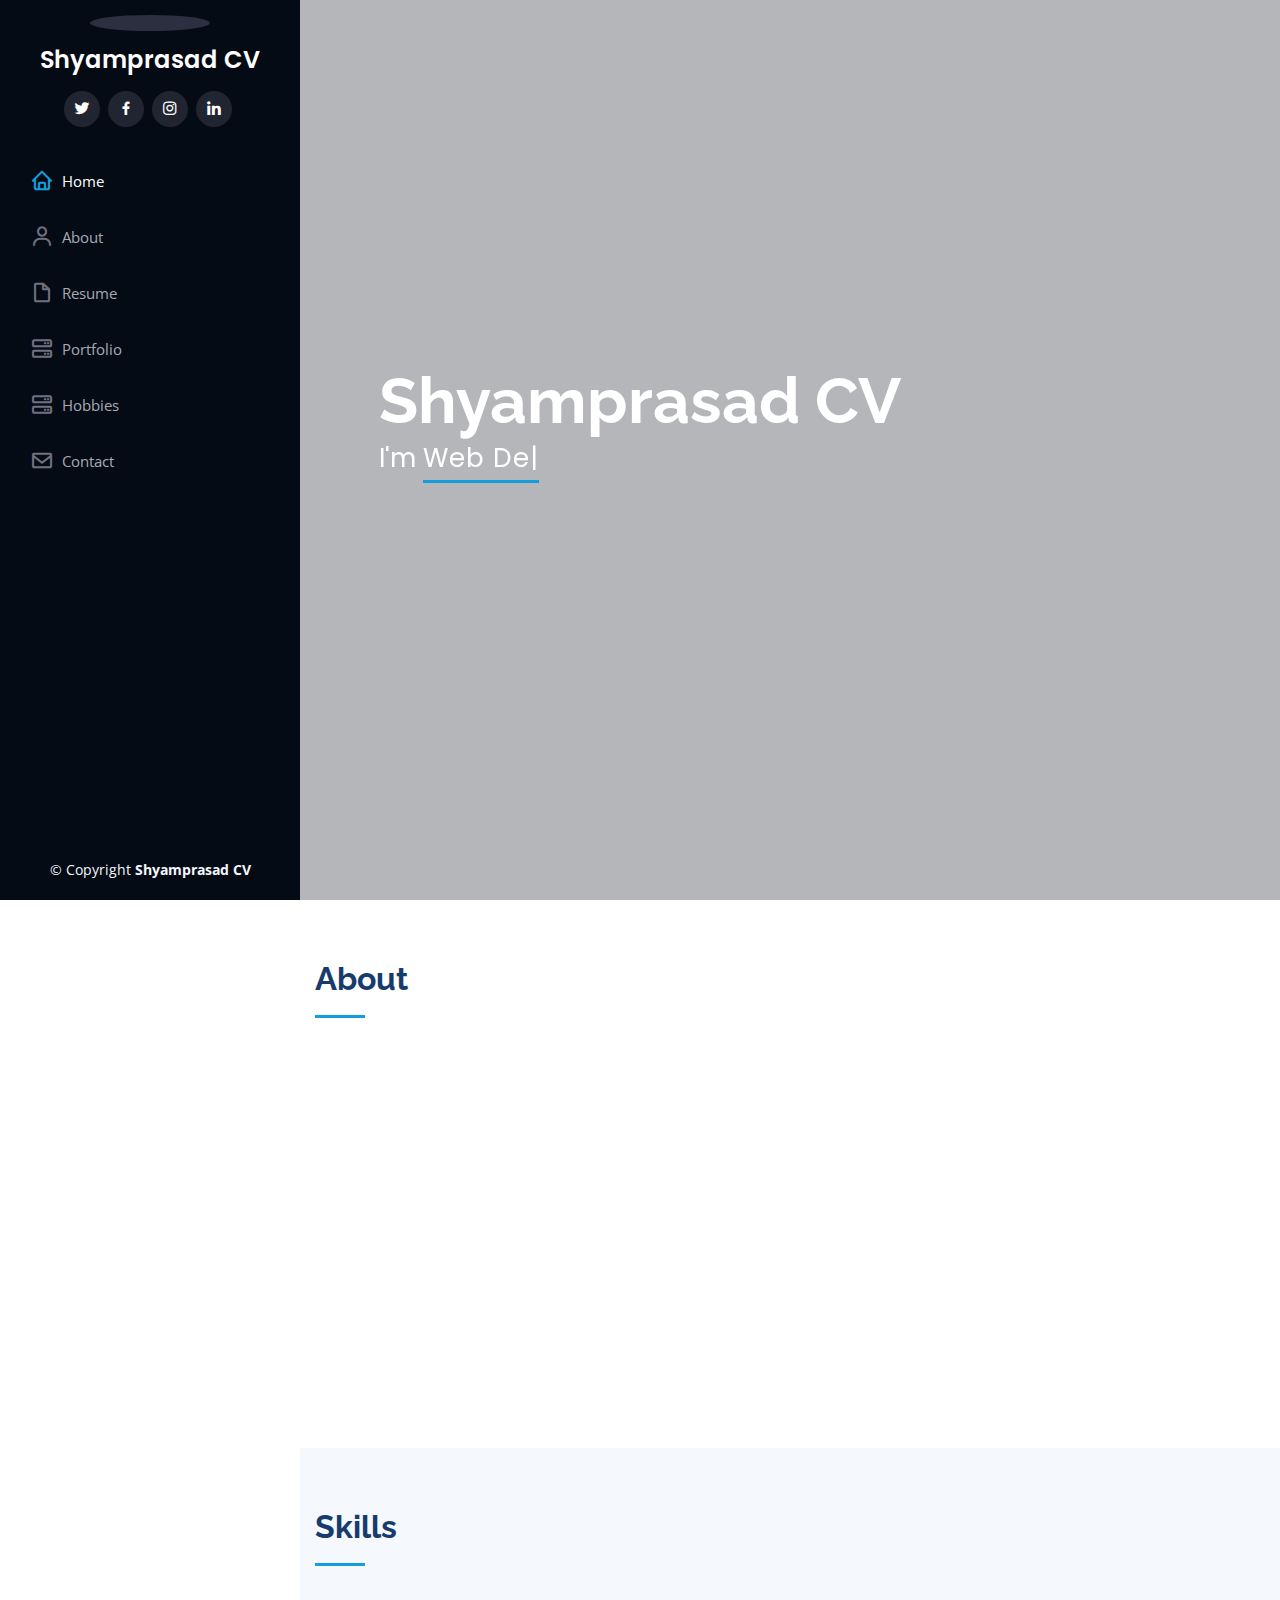
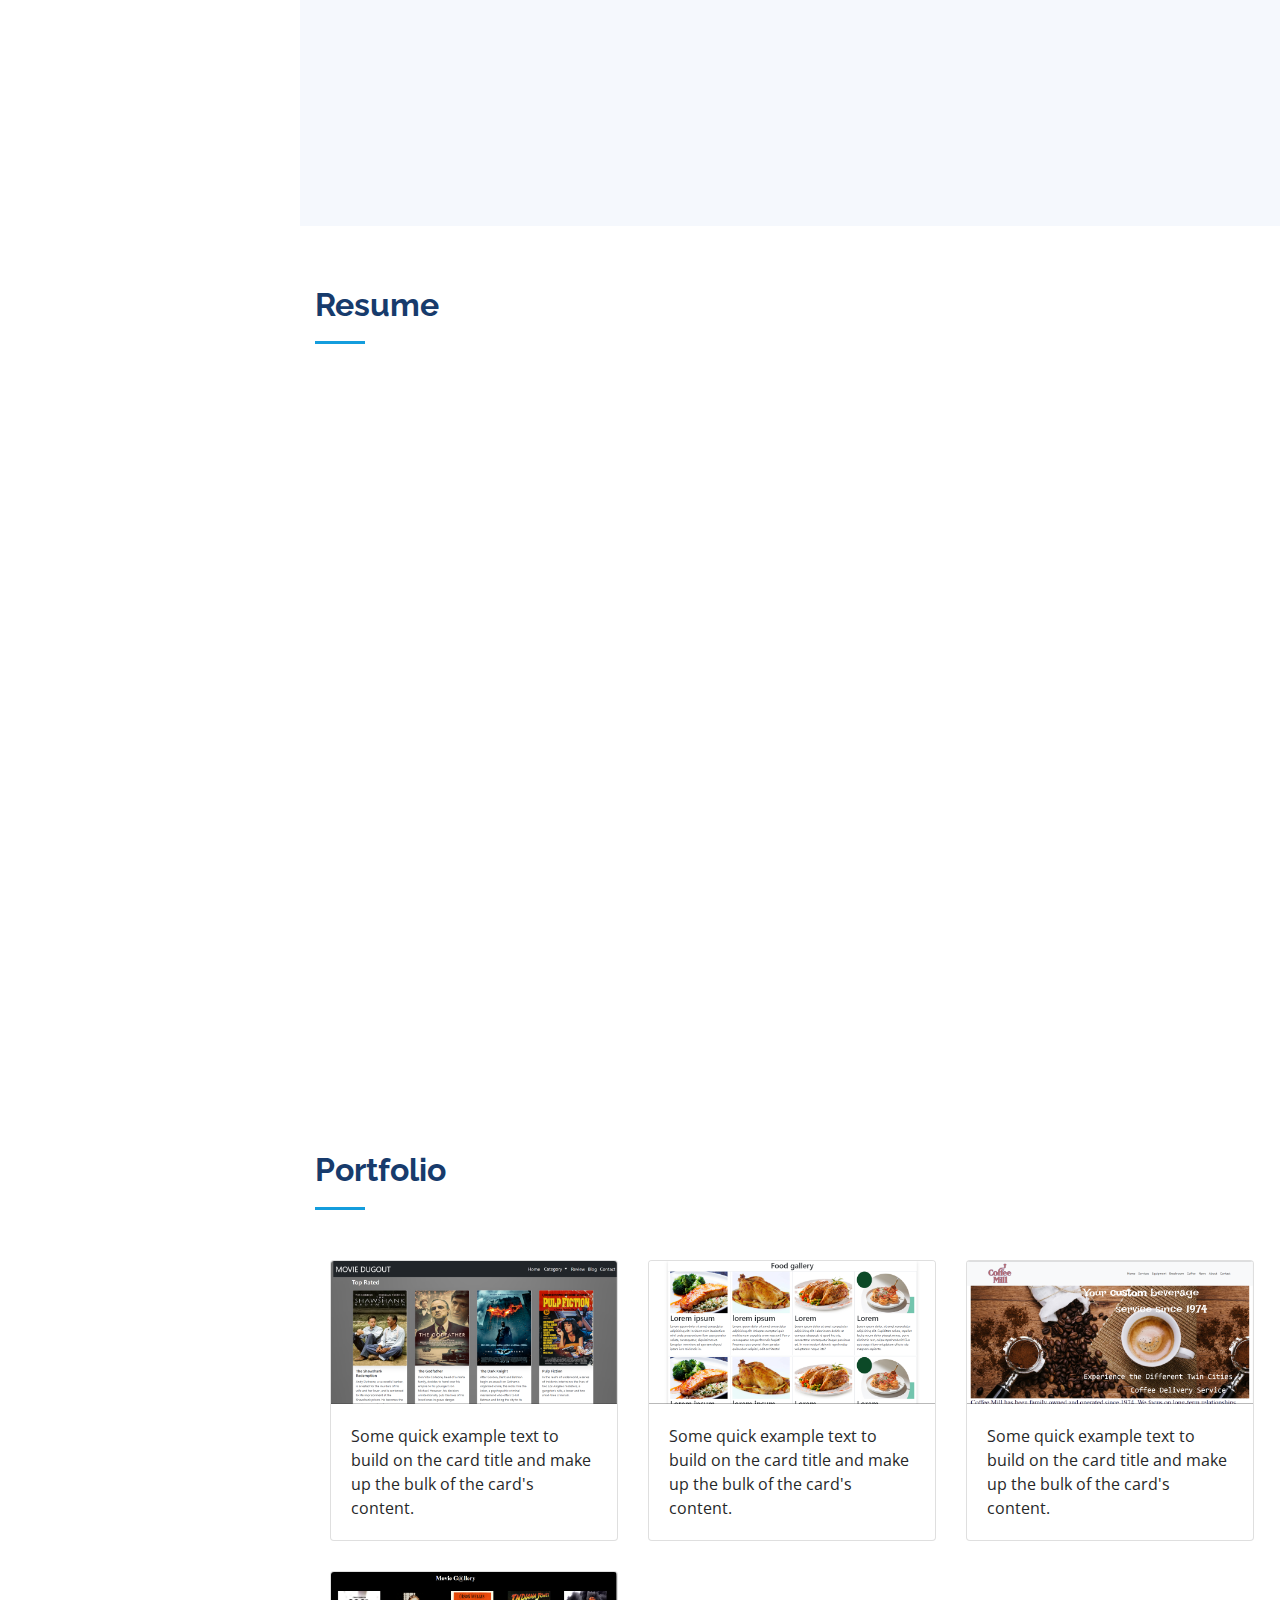
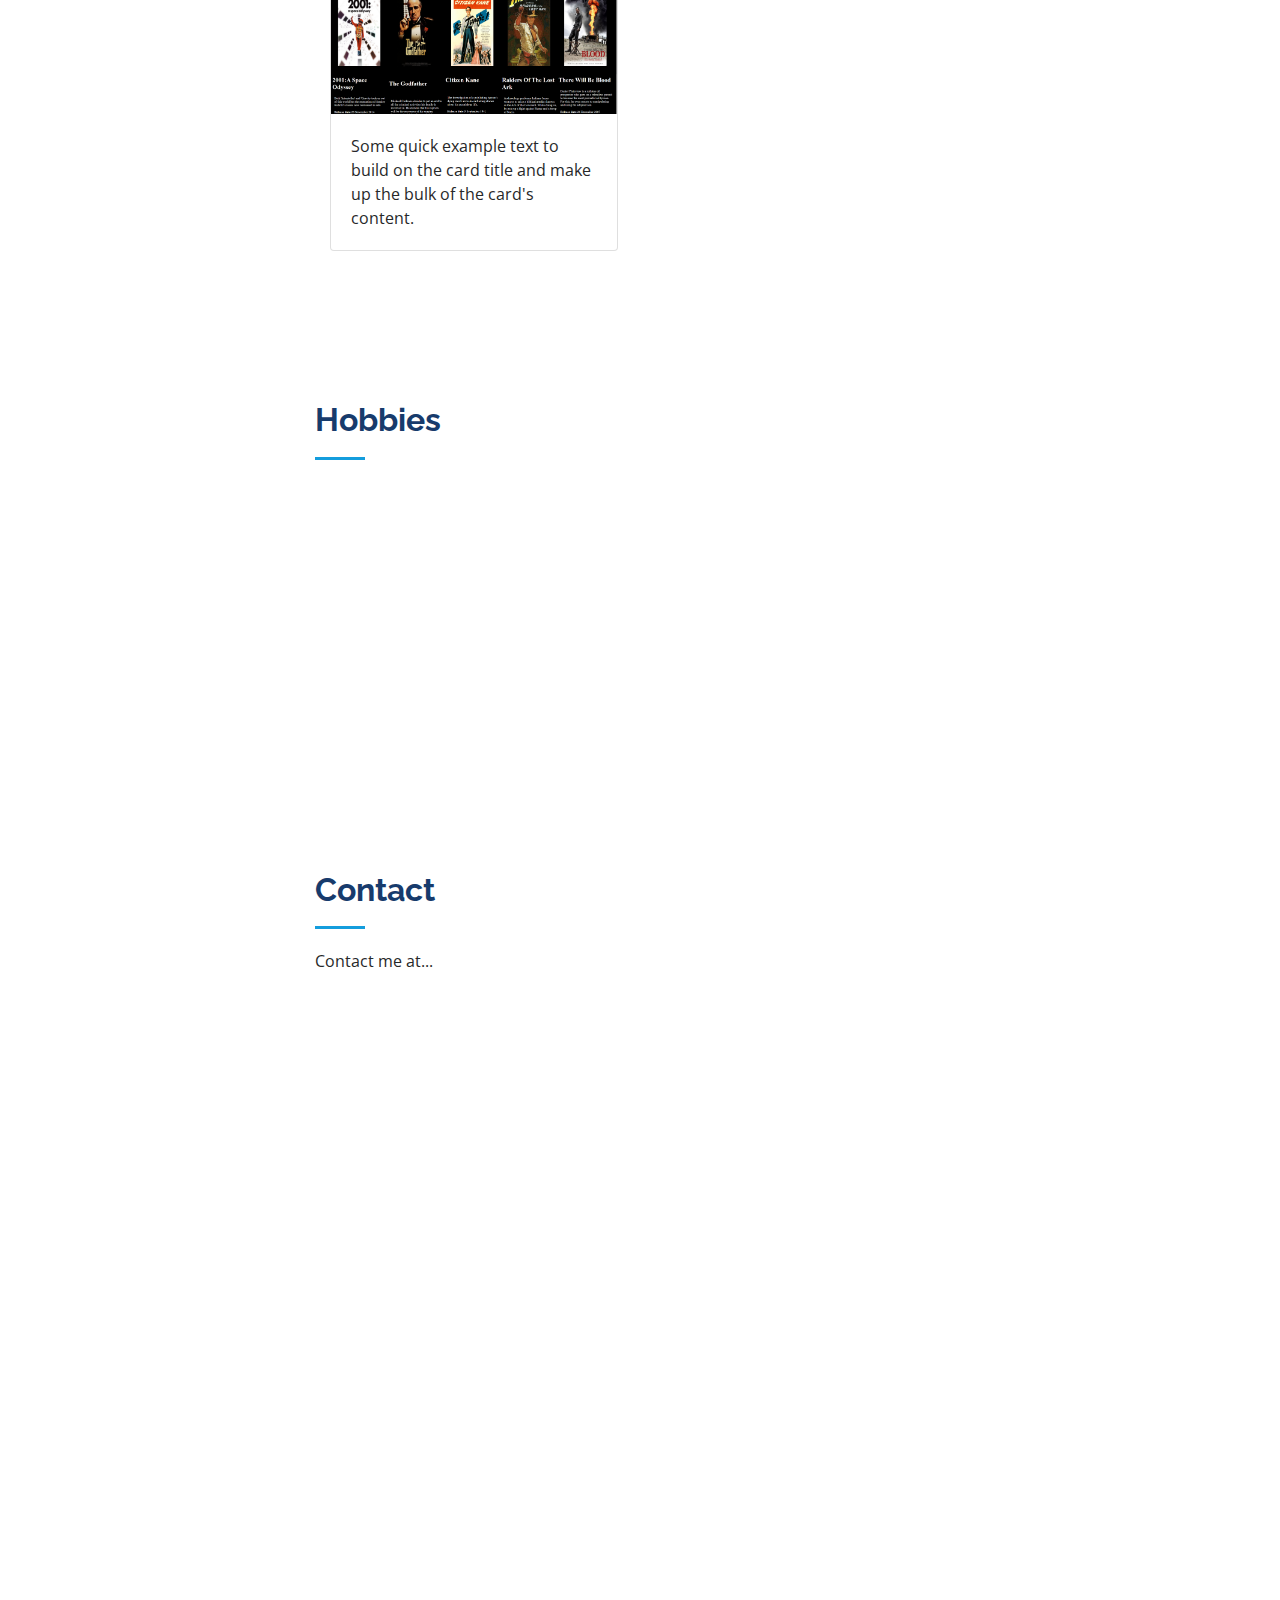
==== commit afacca74: "update1" ====
--- a/index.html
+++ b/index.html
@@ -63,7 +63,8 @@
           <li class="active"><a href="#hero"><i class="bx bx-home"></i> <span>Home</span></a></li>
           <li><a href="#about"><i class="bx bx-user"></i> <span>About</span></a></li>
           <li><a href="#resume"><i class="bx bx-file-blank"></i> <span>Resume</span></a></li>
-          
+          <li><a href="#porfolio"><i class="bx bx-server"></i> Portfolio</a></li>
+         
           <li><a href="#services"><i class="bx bx-server"></i> Hobbies</a></li>
           <li><a href="#contact"><i class="bx bx-envelope"></i> Contact</a></li>
 
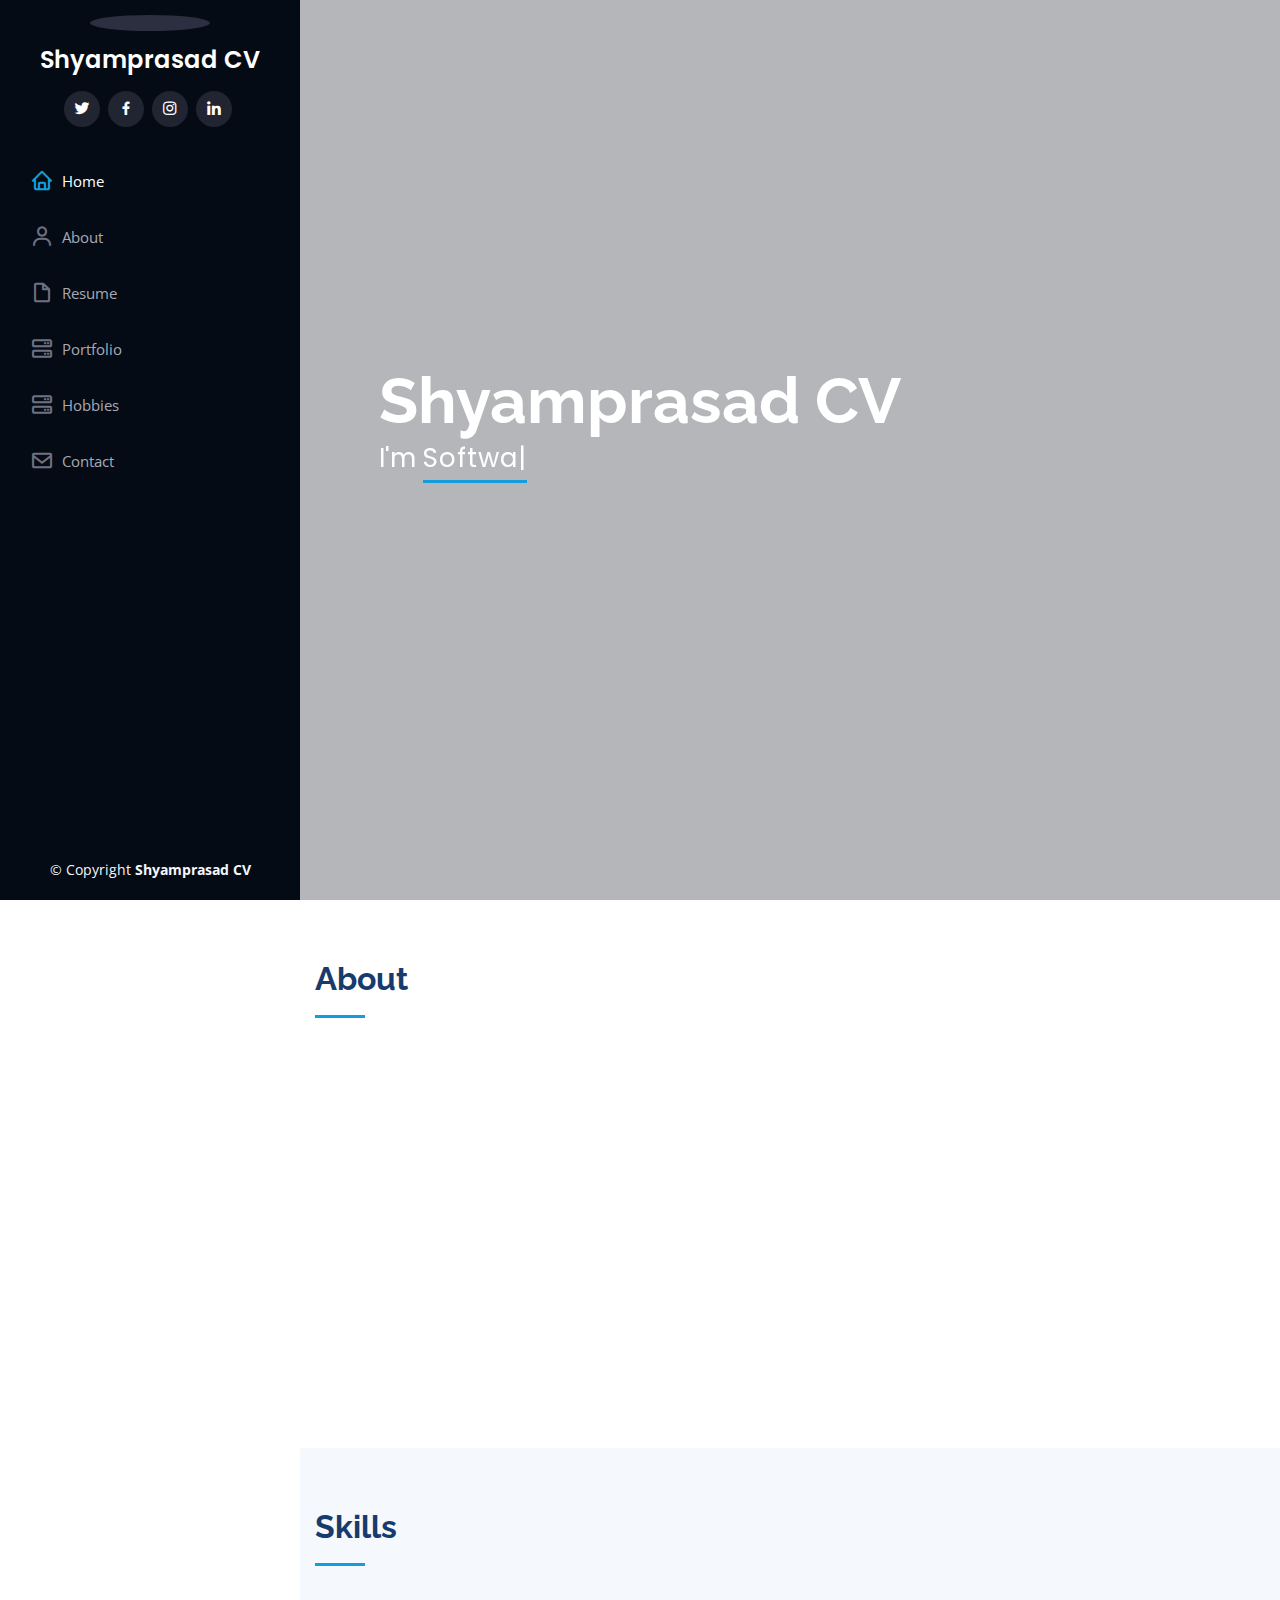
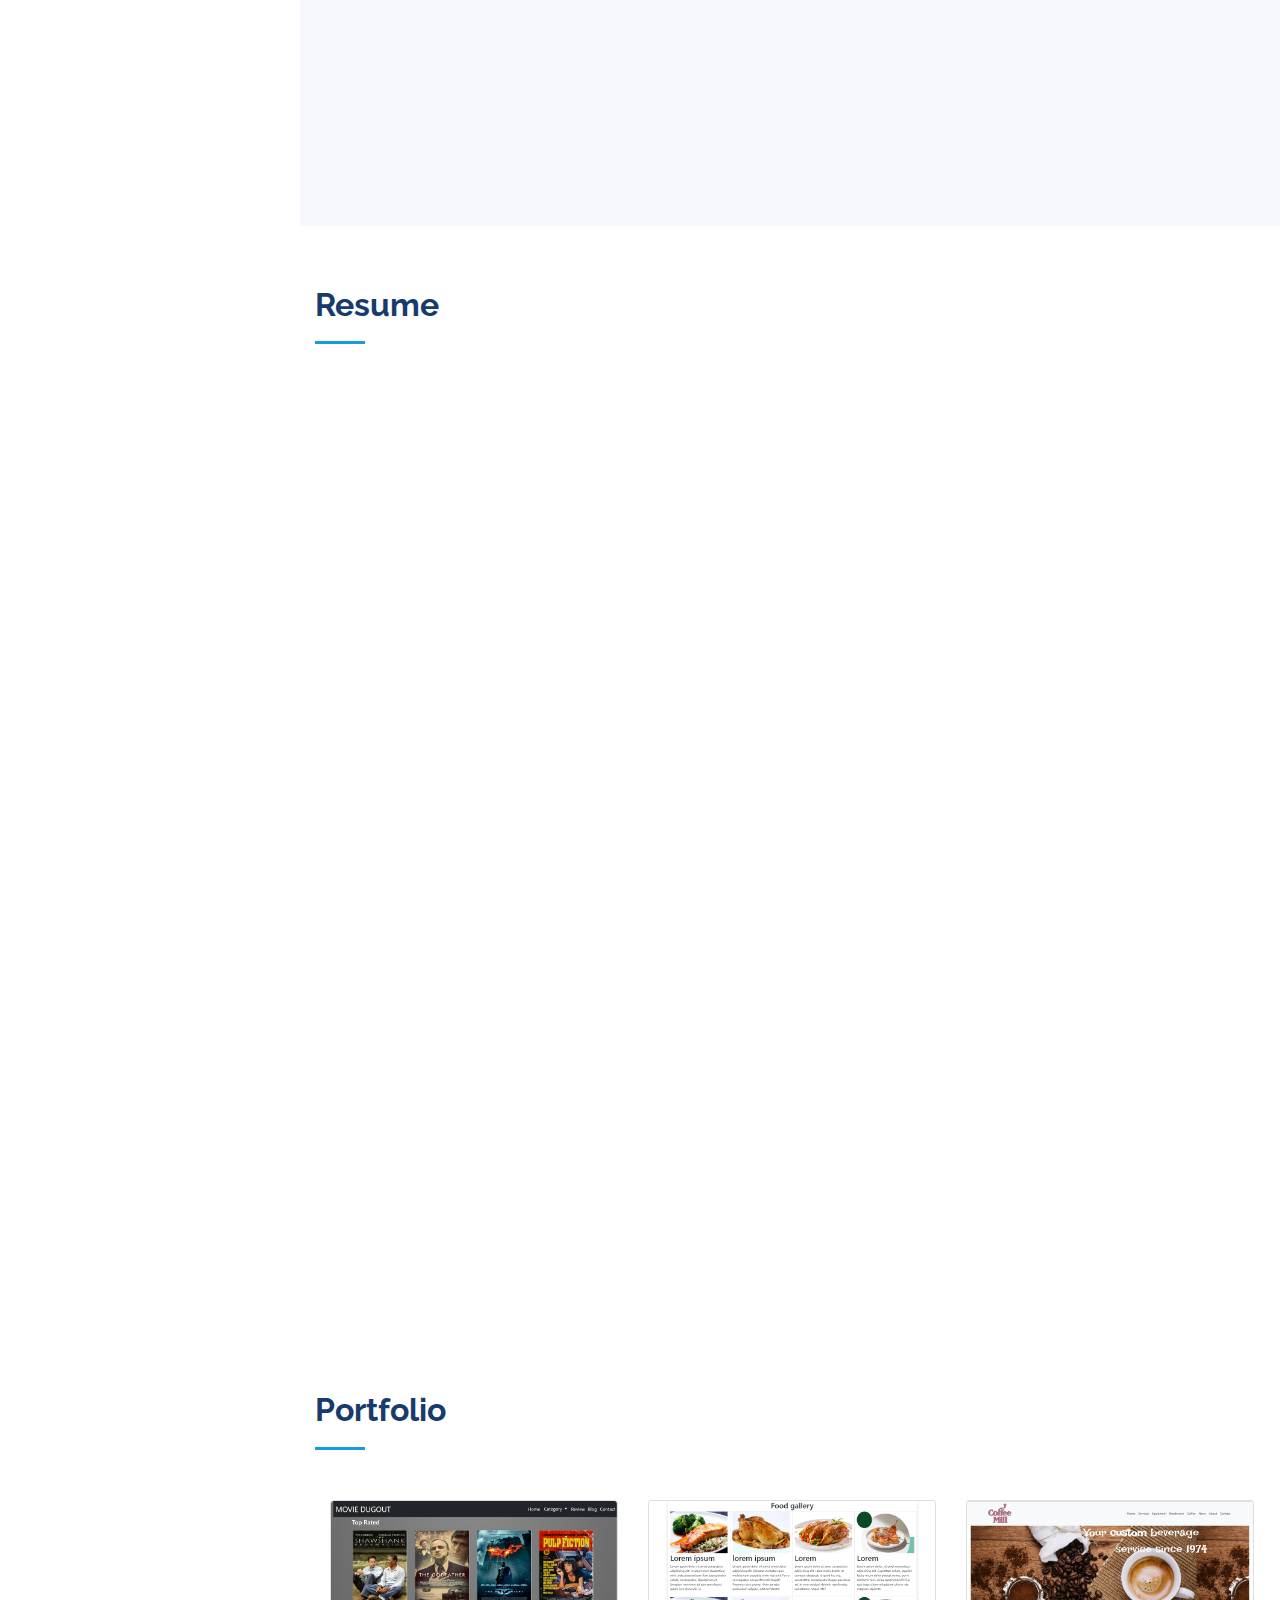
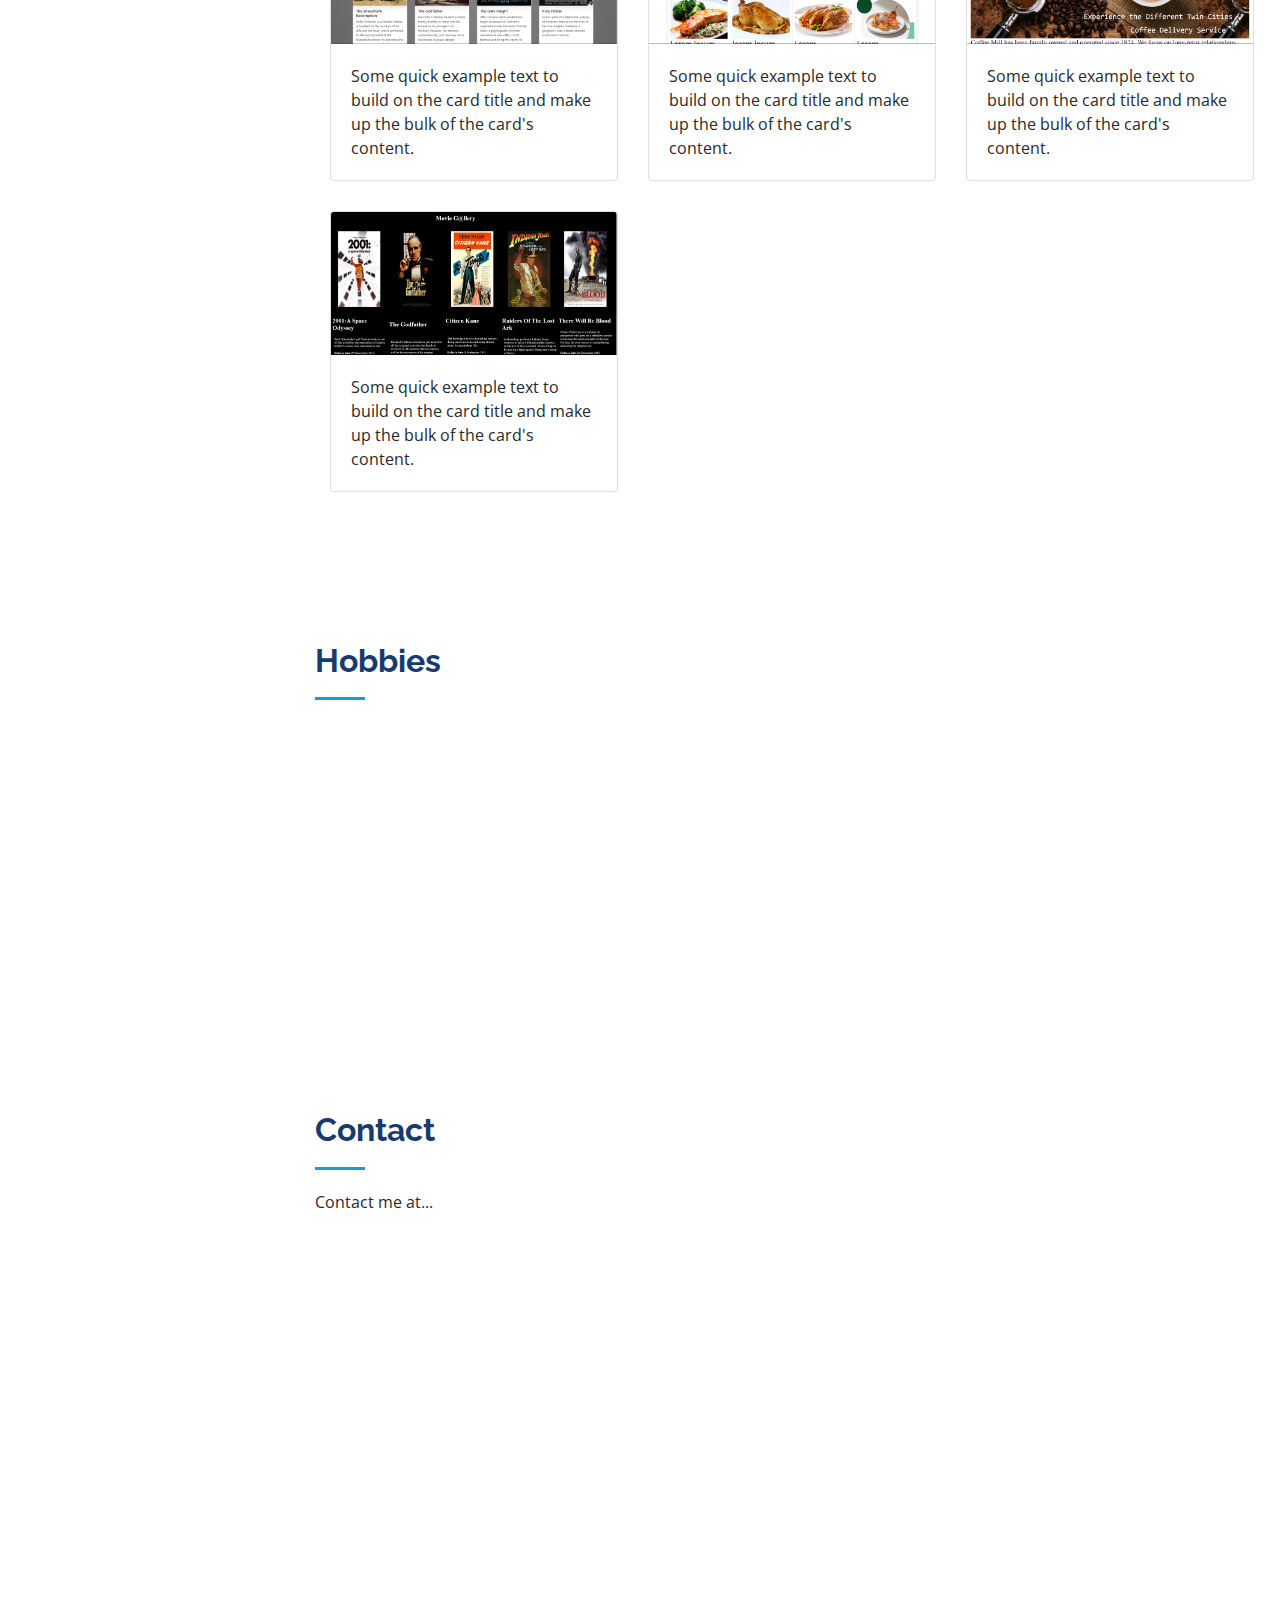
==== commit 7e735305: "update potfolio" ====
--- a/index.html
+++ b/index.html
@@ -79,7 +79,7 @@
   <section id="hero" class="d-flex flex-column justify-content-center align-items-center">
     <div class="hero-container" data-aos="fade-in">
       <h1>Shyamprasad CV</h1>
-      <p>I'm <span class="typed" data-typed-items="Web Designer,Web Developer, Freelancer"></span></p>
+      <p>I'm <span class="typed" data-typed-items="Software Developer, Freelancer"></span></p>
     </div>
   </section><!-- End Hero -->
 
@@ -99,7 +99,7 @@
             <img src="assets/img/IMG_6797.jpg" class="img-fluid" alt="">
           </div>
           <div class="col-lg-8 pt-4 pt-lg-0 content" data-aos="fade-left">
-            <h3>Web Designer &amp; Web Developer.</h3>
+            <h3>Software Developer.</h3>
             <p class="font-italic">
              
             </p>
@@ -193,14 +193,14 @@
           <div class="col-lg-6" data-aos="fade-up">
 
             <div class="progress">
-              <span class="skill">HTML <i class="val">100%</i></span>
+              <span class="skill">Angular <i class="val">100%</i></span>
               <div class="progress-bar-wrap">
                 <div class="progress-bar" role="progressbar" aria-valuenow="100" aria-valuemin="0" aria-valuemax="100"></div>
               </div>
             </div>
 
             <div class="progress">
-              <span class="skill">CSS <i class="val">90%</i></span>
+              <span class="skill">Node JS <i class="val">90%</i></span>
               <div class="progress-bar-wrap">
                 <div class="progress-bar" role="progressbar" aria-valuenow="90" aria-valuemin="0" aria-valuemax="100"></div>
               </div>
@@ -218,23 +218,23 @@
           <div class="col-lg-6" data-aos="fade-up" data-aos-delay="100">
 
             <div class="progress">
-              <span class="skill">PHP <i class="val">80%</i></span>
+              <span class="skill">React JS <i class="val">60%</i></span>
               <div class="progress-bar-wrap">
-                <div class="progress-bar" role="progressbar" aria-valuenow="80" aria-valuemin="0" aria-valuemax="100"></div>
+                <div class="progress-bar" role="progressbar" aria-valuenow="60" aria-valuemin="0" aria-valuemax="100"></div>
               </div>
             </div>
 
             <div class="progress">
-              <span class="skill">PostgreSQl <i class="val">90%</i></span>
+              <span class="skill">Mongo DB <i class="val">50%</i></span>
               <div class="progress-bar-wrap">
-                <div class="progress-bar" role="progressbar" aria-valuenow="90" aria-valuemin="0" aria-valuemax="100"></div>
+                <div class="progress-bar" role="progressbar" aria-valuenow="50" aria-valuemin="0" aria-valuemax="100"></div>
               </div>
             </div>
 
             <div class="progress">
-              <span class="skill">C Programming <i class="val">55%</i></span>
+              <span class="skill">SQL <i class="val">70%</i></span>
               <div class="progress-bar-wrap">
-                <div class="progress-bar" role="progressbar" aria-valuenow="55" aria-valuemin="0" aria-valuemax="100"></div>
+                <div class="progress-bar" role="progressbar" aria-valuenow="70" aria-valuemin="0" aria-valuemax="100"></div>
               </div>
             </div>
 
@@ -292,7 +292,35 @@
                 
               </ul>
             </div>
-            
+            <div class="resume-item">
+              <h4></h4>
+              <h5>Lulu Maintenance Work</h5>
+              <p><em> </em></p>
+              <ul>
+                <li>Maintenance work request, Verification, Approval , Finalize quotation , Make PO and give work permit.</li>
+                
+              </ul>
+            </div>
+            <div class="resume-item">
+              <h4></h4>
+              <h5>Lulu Icon</h5>
+              <p><em> </em></p>
+              <ul>
+                <li>This is an HR portal for my organization.</li>
+                 <li>Was able to complete tasks in a short amount of time and under extremely difficult circumstances</li>
+                
+              </ul>
+            </div>
+            <div class="resume-item">
+              <h4></h4>
+              <h5>Lulu Leasing</h5>
+              <p><em> </em></p>
+              <ul>
+                <li>This application holds all the data of the leasses and the tenants of Lulu group</li>
+                 <li>Here all the details of the lease like the expiry date renewal date and amount and space given as leasse all are kept.</li>
+                
+              </ul>
+            </div>
             </div>
           </div>
         </div>
